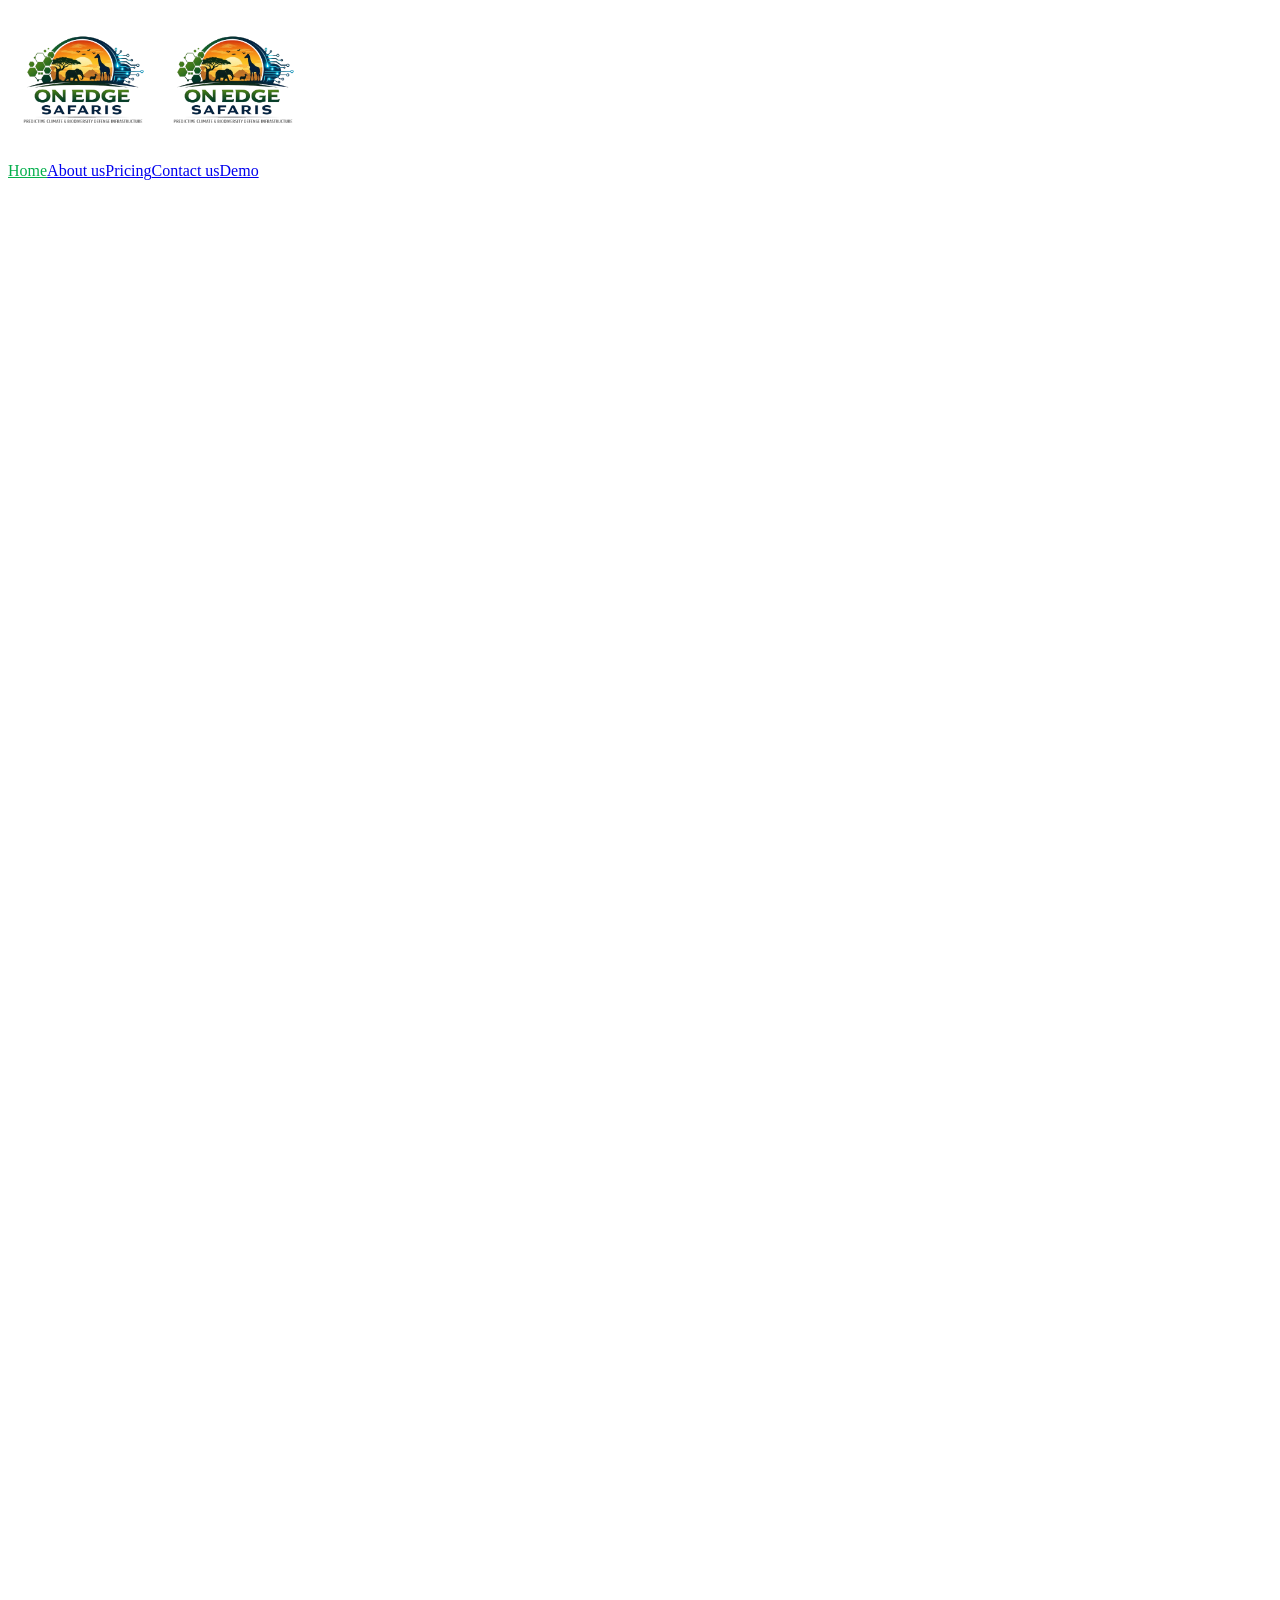
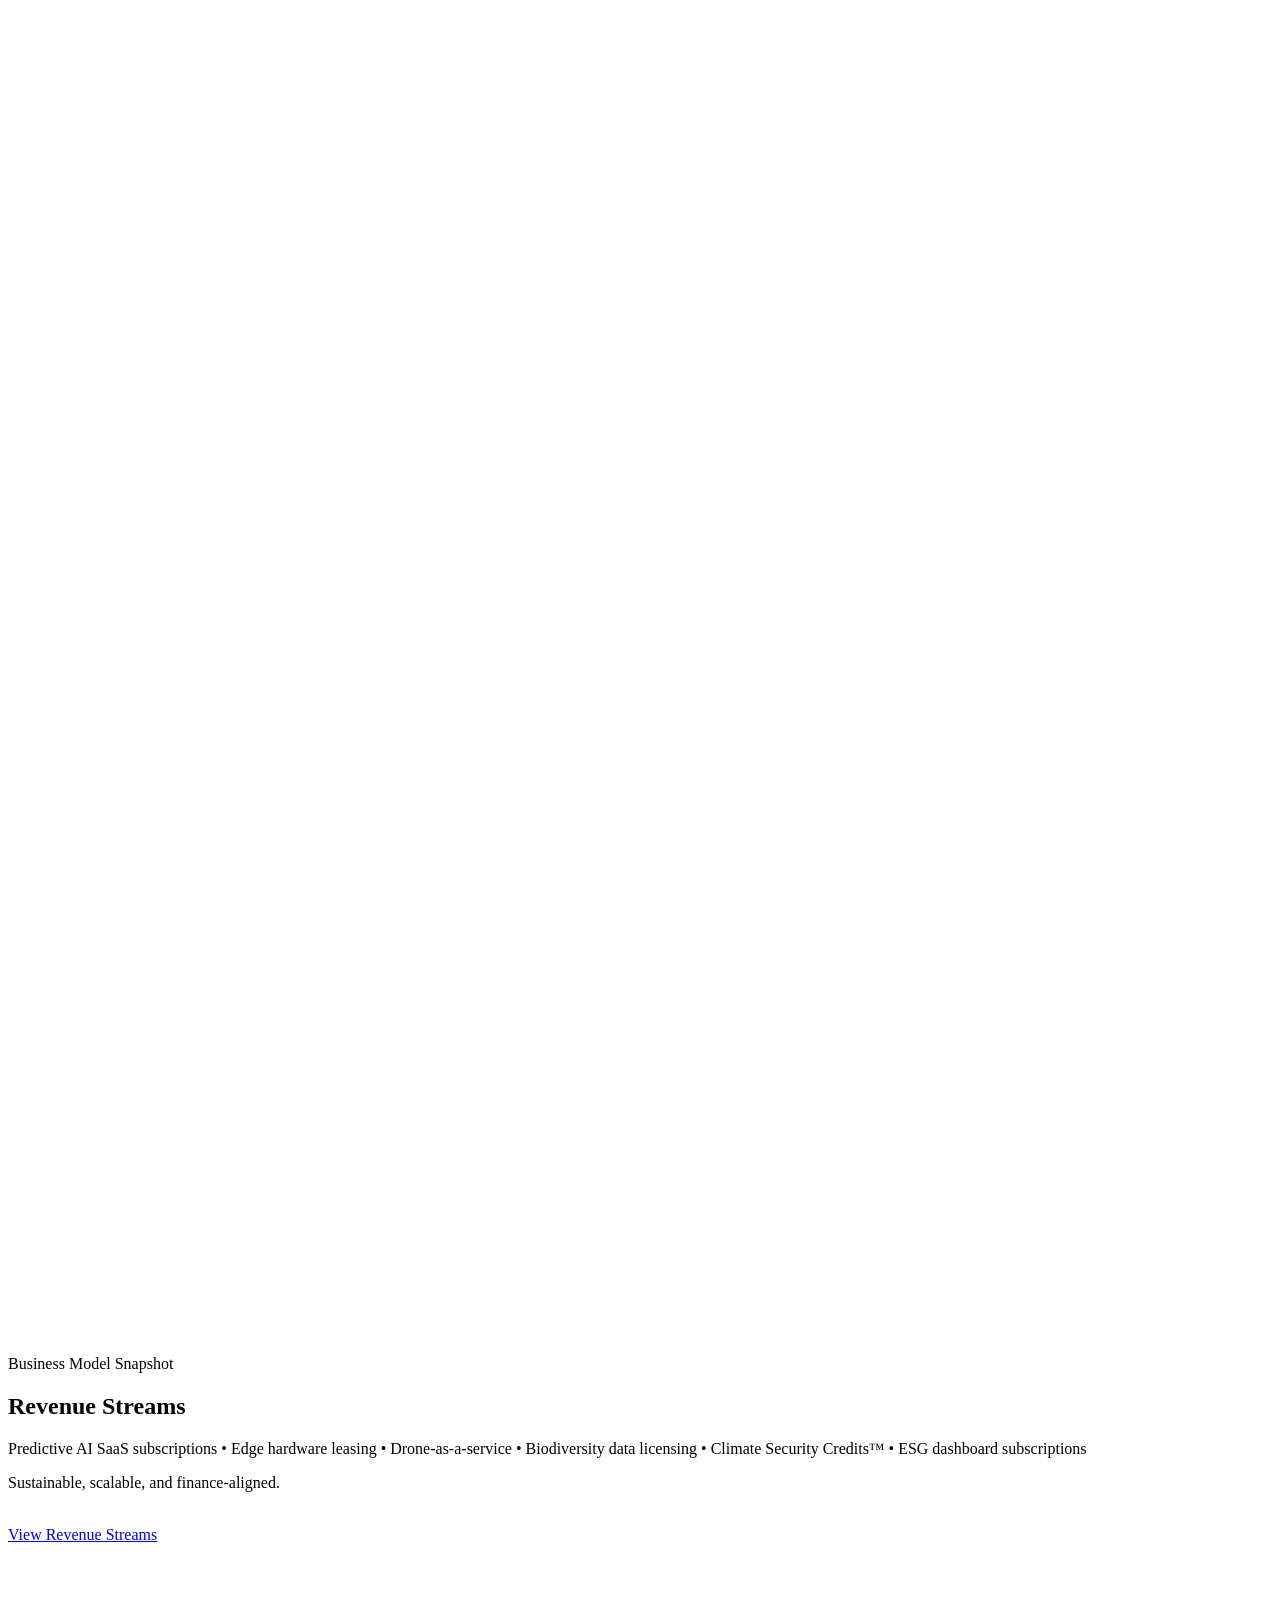
==== index.html @ 564bf4bb "final stage" ====
<!doctype html>
<html
  data-wf-domain="enerza-sustainability-webflow-template.webflow.io"
  data-wf-page="69141acf3553f1153a380567"
  data-wf-site="69141acf3553f1153a380568"
  lang="en"
>
  <head>
    <meta charset="utf-8" />
    <title>On Edge Safaris - Predictive Climate & Biodiversity Defense</title>
    <meta
      content="On Edge Safaris transforms fragmented conservation technologies into autonomous, AI-powered climate security systems that protect the world's most valuable ecosystems before loss occurs."
      name="description"
    />
    <meta content="On Edge Safaris - Predictive Climate & Biodiversity Defense" property="og:title" />
    <meta
      content="On Edge Safaris transforms fragmented conservation technologies into autonomous, AI-powered climate security systems that protect the world's most valuable ecosystems before loss occurs."
      property="og:description"
    />
    <meta
      content="https://cdn.prod.website-files.com/69141acf3553f1153a380568/69258268d453c7f65416e44d_enerz-open-graph.webp"
      property="og:image"
    />
    <meta content="On Edge Safaris - Predictive Climate & Biodiversity Defense" property="twitter:title" />
    <meta
      content="On Edge Safaris transforms fragmented conservation technologies into autonomous, AI-powered climate security systems that protect the world's most valuable ecosystems before loss occurs."
      property="twitter:description"
    />
    <meta
      content="https://cdn.prod.website-files.com/69141acf3553f1153a380568/69258268d453c7f65416e44d_enerz-open-graph.webp"
      property="twitter:image"
    />
    <meta property="og:type" content="website" />
    <meta content="summary_large_image" name="twitter:card" />
    <meta content="width=device-width, initial-scale=1" name="viewport" />
    <meta content="Webflow" name="generator" />
    <link
      href="https://cdn.prod.website-files.com/69141acf3553f1153a380568/css/enerza-sustainability-webflow-template.webflow.shared.c042f00ef.css"
      rel="stylesheet"
      type="text/css"
      integrity="sha384-wELwDvEoGoAdkwIbr8VeygAE33w8YbAQ/MsMaJ0WEMsWAg4oGvX5biwUpRmnLZYr"
      crossorigin="anonymous"
    />
    <style>
      .nav-link.w--current,
      .footer-text-link.w--current {
        color: #04af4c !important;
      }
      .w-webflow-badge {
        display: none !important;
      }
      .hero-section .button-div {
        display: flex;
        flex-direction: row;
        flex-wrap: wrap;
        gap: 0.25rem;
      }
      .hero-section .common-heading-div {
        grid-row-gap: 0;
      }
      .hero-section .hero-heading-div {
        margin-bottom: 0;
      }
      .hero-section .hero-paragraph {
        margin-bottom: 0;
        margin-top: 1rem;
      }
      .navbar .nav-brand-logo,
      .navbar .nav-brand-dark-logo {
        width: 150px;
        height: auto;
        max-width: 100%;
      }
      @media (min-width: 992px) {
        html.w-mod-js:not(.w-mod-ix) [data-w-id="82420cf0-f42f-fb1c-180f-2478c04f1024"] {
          opacity: 0;
        }
        html.w-mod-js:not(.w-mod-ix) [data-w-id="35d80f6e-833c-4d81-272b-0c7d663bfc2b"] {
          -webkit-transform: translate3d(26%, 0, 0) scale3d(1, 1, 1) rotateX(0) rotateY(0) rotateZ(0) skew(0, 0);
          -moz-transform: translate3d(26%, 0, 0) scale3d(1, 1, 1) rotateX(0) rotateY(0) rotateZ(0) skew(0, 0);
          -ms-transform: translate3d(26%, 0, 0) scale3d(1, 1, 1) rotateX(0) rotateY(0) rotateZ(0) skew(0, 0);
          transform: translate3d(26%, 0, 0) scale3d(1, 1, 1) rotateX(0) rotateY(0) rotateZ(0) skew(0, 0);
        }
        html.w-mod-js:not(.w-mod-ix) [data-w-id="077f3e9c-bbaf-5cf0-54bc-bda9f52ab9e8"] {
          opacity: 0;
        }
        html.w-mod-js:not(.w-mod-ix) [data-w-id="077f3e9c-bbaf-5cf0-54bc-bda9f52ab9e5"] {
          -webkit-transform: translate3d(26%, 0, 0) scale3d(1, 1, 1) rotateX(0) rotateY(0) rotateZ(0) skew(0, 0);
          -moz-transform: translate3d(26%, 0, 0) scale3d(1, 1, 1) rotateX(0) rotateY(0) rotateZ(0) skew(0, 0);
          -ms-transform: translate3d(26%, 0, 0) scale3d(1, 1, 1) rotateX(0) rotateY(0) rotateZ(0) skew(0, 0);
          transform: translate3d(26%, 0, 0) scale3d(1, 1, 1) rotateX(0) rotateY(0) rotateZ(0) skew(0, 0);
        }
        html.w-mod-js:not(.w-mod-ix) [data-w-id="2575a872-c8eb-bd7e-6646-e15c013b7a68"] {
          opacity: 0;
        }
        html.w-mod-js:not(.w-mod-ix) [data-w-id="2575a872-c8eb-bd7e-6646-e15c013b7a65"] {
          -webkit-transform: translate3d(26%, 0, 0) scale3d(1, 1, 1) rotateX(0) rotateY(0) rotateZ(0) skew(0, 0);
          -moz-transform: translate3d(26%, 0, 0) scale3d(1, 1, 1) rotateX(0) rotateY(0) rotateZ(0) skew(0, 0);
          -ms-transform: translate3d(26%, 0, 0) scale3d(1, 1, 1) rotateX(0) rotateY(0) rotateZ(0) skew(0, 0);
          transform: translate3d(26%, 0, 0) scale3d(1, 1, 1) rotateX(0) rotateY(0) rotateZ(0) skew(0, 0);
        }
        html.w-mod-js:not(.w-mod-ix) [data-w-id="e0733c3b-f74e-a2e7-8757-50f24dbeca3a"] {
          opacity: 0;
        }
        html.w-mod-js:not(.w-mod-ix) [data-w-id="e0733c3b-f74e-a2e7-8757-50f24dbeca37"] {
          -webkit-transform: translate3d(26%, 0, 0) scale3d(1, 1, 1) rotateX(0) rotateY(0) rotateZ(0) skew(0, 0);
          -moz-transform: translate3d(26%, 0, 0) scale3d(1, 1, 1) rotateX(0) rotateY(0) rotateZ(0) skew(0, 0);
          -ms-transform: translate3d(26%, 0, 0) scale3d(1, 1, 1) rotateX(0) rotateY(0) rotateZ(0) skew(0, 0);
          transform: translate3d(26%, 0, 0) scale3d(1, 1, 1) rotateX(0) rotateY(0) rotateZ(0) skew(0, 0);
        }
        html.w-mod-js:not(.w-mod-ix) [data-w-id="977c2679-304a-903b-063c-0256c0b53bfe"] {
          -webkit-transform: translate3d(-80px, 55px, 0) scale3d(1, 1, 1) rotateX(0) rotateY(0) rotateZ(0) skew(0, 0);
          -moz-transform: translate3d(-80px, 55px, 0) scale3d(1, 1, 1) rotateX(0) rotateY(0) rotateZ(0) skew(0, 0);
          -ms-transform: translate3d(-80px, 55px, 0) scale3d(1, 1, 1) rotateX(0) rotateY(0) rotateZ(0) skew(0, 0);
          transform: translate3d(-80px, 55px, 0) scale3d(1, 1, 1) rotateX(0) rotateY(0) rotateZ(0) skew(0, 0);
        }
        html.w-mod-js:not(.w-mod-ix) [data-w-id="ccd7d635-49ce-536a-7a2f-fcb30f95d87d"] {
          -webkit-transform: translate3d(49px, -30px, 0) scale3d(1, 1, 1) rotateX(0) rotateY(0) rotateZ(0) skew(0, 0);
          -moz-transform: translate3d(49px, -30px, 0) scale3d(1, 1, 1) rotateX(0) rotateY(0) rotateZ(0) skew(0, 0);
          -ms-transform: translate3d(49px, -30px, 0) scale3d(1, 1, 1) rotateX(0) rotateY(0) rotateZ(0) skew(0, 0);
          transform: translate3d(49px, -30px, 0) scale3d(1, 1, 1) rotateX(0) rotateY(0) rotateZ(0) skew(0, 0);
        }
      }
      @media (max-width: 991px) and (min-width: 768px) {
        html.w-mod-js:not(.w-mod-ix) [data-w-id="82420cf0-f42f-fb1c-180f-2478c04f1024"] {
          opacity: 0;
        }
        html.w-mod-js:not(.w-mod-ix) [data-w-id="35d80f6e-833c-4d81-272b-0c7d663bfc2b"] {
          -webkit-transform: translate3d(26%, 0, 0) scale3d(1, 1, 1) rotateX(0) rotateY(0) rotateZ(0) skew(0, 0);
          -moz-transform: translate3d(26%, 0, 0) scale3d(1, 1, 1) rotateX(0) rotateY(0) rotateZ(0) skew(0, 0);
          -ms-transform: translate3d(26%, 0, 0) scale3d(1, 1, 1) rotateX(0) rotateY(0) rotateZ(0) skew(0, 0);
          transform: translate3d(26%, 0, 0) scale3d(1, 1, 1) rotateX(0) rotateY(0) rotateZ(0) skew(0, 0);
        }
        html.w-mod-js:not(.w-mod-ix) [data-w-id="077f3e9c-bbaf-5cf0-54bc-bda9f52ab9e8"] {
          opacity: 0;
        }
        html.w-mod-js:not(.w-mod-ix) [data-w-id="077f3e9c-bbaf-5cf0-54bc-bda9f52ab9e5"] {
          -webkit-transform: translate3d(26%, 0, 0) scale3d(1, 1, 1) rotateX(0) rotateY(0) rotateZ(0) skew(0, 0);
          -moz-transform: translate3d(26%, 0, 0) scale3d(1, 1, 1) rotateX(0) rotateY(0) rotateZ(0) skew(0, 0);
          -ms-transform: translate3d(26%, 0, 0) scale3d(1, 1, 1) rotateX(0) rotateY(0) rotateZ(0) skew(0, 0);
          transform: translate3d(26%, 0, 0) scale3d(1, 1, 1) rotateX(0) rotateY(0) rotateZ(0) skew(0, 0);
        }
        html.w-mod-js:not(.w-mod-ix) [data-w-id="2575a872-c8eb-bd7e-6646-e15c013b7a68"] {
          opacity: 0;
        }
        html.w-mod-js:not(.w-mod-ix) [data-w-id="2575a872-c8eb-bd7e-6646-e15c013b7a65"] {
          -webkit-transform: translate3d(26%, 0, 0) scale3d(1, 1, 1) rotateX(0) rotateY(0) rotateZ(0) skew(0, 0);
          -moz-transform: translate3d(26%, 0, 0) scale3d(1, 1, 1) rotateX(0) rotateY(0) rotateZ(0) skew(0, 0);
          -ms-transform: translate3d(26%, 0, 0) scale3d(1, 1, 1) rotateX(0) rotateY(0) rotateZ(0) skew(0, 0);
          transform: translate3d(26%, 0, 0) scale3d(1, 1, 1) rotateX(0) rotateY(0) rotateZ(0) skew(0, 0);
        }
        html.w-mod-js:not(.w-mod-ix) [data-w-id="e0733c3b-f74e-a2e7-8757-50f24dbeca3a"] {
          opacity: 0;
        }
        html.w-mod-js:not(.w-mod-ix) [data-w-id="e0733c3b-f74e-a2e7-8757-50f24dbeca37"] {
          -webkit-transform: translate3d(26%, 0, 0) scale3d(1, 1, 1) rotateX(0) rotateY(0) rotateZ(0) skew(0, 0);
          -moz-transform: translate3d(26%, 0, 0) scale3d(1, 1, 1) rotateX(0) rotateY(0) rotateZ(0) skew(0, 0);
          -ms-transform: translate3d(26%, 0, 0) scale3d(1, 1, 1) rotateX(0) rotateY(0) rotateZ(0) skew(0, 0);
          transform: translate3d(26%, 0, 0) scale3d(1, 1, 1) rotateX(0) rotateY(0) rotateZ(0) skew(0, 0);
        }
        html.w-mod-js:not(.w-mod-ix) [data-w-id="977c2679-304a-903b-063c-0256c0b53bfe"] {
          -webkit-transform: translate3d(-80px, 55px, 0) scale3d(1, 1, 1) rotateX(0) rotateY(0) rotateZ(0) skew(0, 0);
          -moz-transform: translate3d(-80px, 55px, 0) scale3d(1, 1, 1) rotateX(0) rotateY(0) rotateZ(0) skew(0, 0);
          -ms-transform: translate3d(-80px, 55px, 0) scale3d(1, 1, 1) rotateX(0) rotateY(0) rotateZ(0) skew(0, 0);
          transform: translate3d(-80px, 55px, 0) scale3d(1, 1, 1) rotateX(0) rotateY(0) rotateZ(0) skew(0, 0);
        }
        html.w-mod-js:not(.w-mod-ix) [data-w-id="ccd7d635-49ce-536a-7a2f-fcb30f95d87d"] {
          -webkit-transform: translate3d(49px, -30px, 0) scale3d(1, 1, 1) rotateX(0) rotateY(0) rotateZ(0) skew(0, 0);
          -moz-transform: translate3d(49px, -30px, 0) scale3d(1, 1, 1) rotateX(0) rotateY(0) rotateZ(0) skew(0, 0);
          -ms-transform: translate3d(49px, -30px, 0) scale3d(1, 1, 1) rotateX(0) rotateY(0) rotateZ(0) skew(0, 0);
          transform: translate3d(49px, -30px, 0) scale3d(1, 1, 1) rotateX(0) rotateY(0) rotateZ(0) skew(0, 0);
        }
      }
      @media (max-width: 767px) and (min-width: 480px) {
        html.w-mod-js:not(.w-mod-ix) [data-w-id="977c2679-304a-903b-063c-0256c0b53bfe"] {
          -webkit-transform: translate3d(-80px, 55px, 0) scale3d(1, 1, 1) rotateX(0) rotateY(0) rotateZ(0) skew(0, 0);
          -moz-transform: translate3d(-80px, 55px, 0) scale3d(1, 1, 1) rotateX(0) rotateY(0) rotateZ(0) skew(0, 0);
          -ms-transform: translate3d(-80px, 55px, 0) scale3d(1, 1, 1) rotateX(0) rotateY(0) rotateZ(0) skew(0, 0);
          transform: translate3d(-80px, 55px, 0) scale3d(1, 1, 1) rotateX(0) rotateY(0) rotateZ(0) skew(0, 0);
        }
        html.w-mod-js:not(.w-mod-ix) [data-w-id="ccd7d635-49ce-536a-7a2f-fcb30f95d87d"] {
          -webkit-transform: translate3d(49px, -30px, 0) scale3d(1, 1, 1) rotateX(0) rotateY(0) rotateZ(0) skew(0, 0);
          -moz-transform: translate3d(49px, -30px, 0) scale3d(1, 1, 1) rotateX(0) rotateY(0) rotateZ(0) skew(0, 0);
          -ms-transform: translate3d(49px, -30px, 0) scale3d(1, 1, 1) rotateX(0) rotateY(0) rotateZ(0) skew(0, 0);
          transform: translate3d(49px, -30px, 0) scale3d(1, 1, 1) rotateX(0) rotateY(0) rotateZ(0) skew(0, 0);
        }
      }
      /* Philosophy image - retain circular shape */
      .philosophy-image {
        border-radius: 999px;
        object-fit: cover;
        width: 100%;
        aspect-ratio: 1;
      }
      .philosophy-image-div {
        overflow: hidden;
        border-radius: 999px;
      }
      /* Feature image - retain circular shape */
      .feature-image {
        border-radius: 999px;
        object-fit: cover;
        width: 100%;
        aspect-ratio: 1;
      }
      .feature-image-div {
        overflow: hidden;
        border-radius: 999px;
      }
      /* Capability cards: content-only layout (images removed) */
      .capability-card {
        align-items: stretch;
        min-height: 200px;
        background-color: #f8faf8;
      }
      .capability-card .capability-detail-div {
        position: relative;
      }
      .footer {
        background-image: radial-gradient(circle farthest-corner at 50% -10%, transparent, var(--🎨-color--black) 60%), url("enerza_sustainability_webflow_template.webflow.io/cdn.prod.website-files.com/69141acf3553f1153a380568/Zebra.png");
      }
    </style>
    <link href="https://fonts.googleapis.com" rel="preconnect" />
    <link href="https://fonts.gstatic.com" rel="preconnect" crossorigin="anonymous" />
    <script src="https://ajax.googleapis.com/ajax/libs/webfont/1.6.26/webfont.js" type="text/javascript"></script>
    <script type="text/javascript">
      WebFont.load({ google: { families: ["Inter Tight:300,400,500,600,700"] } });
    </script>
    <script type="text/javascript">
      !(function (o, c) {
        var n = c.documentElement,
          t = " w-mod-";
        ((n.className += t + "js"),
          ("ontouchstart" in o || (o.DocumentTouch && c instanceof DocumentTouch)) && (n.className += t + "touch"));
      })(window, document);
    </script>
    <link
      href="https://cdn.prod.website-files.com/69141acf3553f1153a380568/69257d84bccc9b3399d87582_favicon.png"
      rel="shortcut icon"
      type="image/x-icon"
    />
    <link
      href="https://cdn.prod.website-files.com/69141acf3553f1153a380568/69257d8a5dc32012e185dd57_webclip.png"
      rel="apple-touch-icon"
    />
  </head>
  <body>
    <div class="template-info-wrapper">
    </div>
    <div
      data-animation="default"
      class="navbar w-nav"
      data-easing2="ease"
      data-wf--header--variant="base"
      data-easing="ease"
      data-collapse="medium"
      data-w-id="32852187-e9c2-abd0-2949-19caa10b3c72"
      role="banner"
      data-duration="400"
    >
      <div class="container w-container">
        <div class="nav-wrapper">
          <a href="index.html" aria-current="page" class="nav-brand-logo-link w-nav-brand w--current"
            ><img
              src="enerza_sustainability_webflow_template.webflow.io/cdn.prod.website-files.com/69141acf3553f1153a380568/logo2.png"
              loading="lazy"
              alt="Logo"
              class="nav-brand-logo" /><img
              src="enerza_sustainability_webflow_template.webflow.io/cdn.prod.website-files.com/69141acf3553f1153a380568/logo2.png"
              loading="lazy"
              alt="Logo"
              class="nav-brand-dark-logo"
          /></a>
          <nav role="navigation" class="w-nav-menu">
            <div class="nav-menu-link-div">
              <a href="index.html" aria-current="page" class="nav-link w-nav-link w--current">Home</a
              ><a href="about-us.html" class="nav-link w-nav-link">About us</a
              ><a href="enerza_sustainability_webflow_template.webflow.io/pricing/enerza-sustainability-webflow-template.webflow.io/pricing.html" class="nav-link w-nav-link">Pricing</a
              ><a href="contact-us.html" class="nav-link w-nav-link">Contact us</a
              ><a href="dashboard.html" class="nav-link w-nav-link">Demo</a>
            </div>
          </nav>
          <div class="nav-button-wrapper">
            <div class="menu-button w-nav-button">
              <div
                data-is-ix2-target="1"
                class="white-menu-toggle"
                data-w-id="ab67afe0-b41b-ad47-c2ef-df1429d8f294"
                data-animation-type="lottie"
                data-src="https://cdn.prod.website-files.com/69141acf3553f1153a380568/69205d1e9098ad712a5f94d0_9560f607ef97c3efd3858548ed66f405_menu-toggle.json"
                data-loop="0"
                data-direction="1"
                data-autoplay="0"
                data-renderer="svg"
                data-default-duration="0"
                data-duration="1"
              ></div>
              <div
                data-is-ix2-target="1"
                class="dark-menu-toggle"
                data-w-id="d628fa44-13cf-c384-bf8e-4d2c0c26ee03"
                data-animation-type="lottie"
                data-src="https://cdn.prod.website-files.com/69141acf3553f1153a380568/69205d1e9098ad712a5f94d0_9560f607ef97c3efd3858548ed66f405_menu-toggle.json"
                data-loop="0"
                data-direction="1"
                data-autoplay="0"
                data-renderer="svg"
                data-default-duration="0"
                data-duration="1"
              ></div>
            </div>
          </div>
        </div>
      </div>
    </div>
    <section id="home" class="hero-section">
      <div
        class="hero-background-video w-background-video w-background-video-atom"
        style="background-image: url('enerza_sustainability_webflow_template.webflow.io/cdn.prod.website-files.com/elephants.png'); background-size: cover; background-position: center;"
      >
        <div class="hero-video-overlay"></div>
        <div class="w-layout-blockcontainer container w-container">
          <div class="common-heading-div">
            <div data-w-id="a022d3d1-821a-02ce-920e-838d6430fdb0" style="opacity: 0" class="hero-review-div">
              <div class="hero-user-image-div">
                <!-- <img
                  src="https://cdn.prod.website-files.com/69141acf3553f1153a380568/69171e344368f0c07dcb14f5_hero-user1.png"
                  loading="lazy"
                  alt="Hero User Image "
                  class="hero-user-image"
                /><img
                  src="https://cdn.prod.website-files.com/69141acf3553f1153a380568/69171e348cbf162fc09b4a22_hero-user2.png"
                  loading="lazy"
                  alt="Hero User Image "
                  class="hero-user-image margin"
                /><img
                  src="https://cdn.prod.website-files.com/69141acf3553f1153a380568/69171e344fa7b36d0152a123_hero-user3.png"
                  loading="lazy"
                  alt="Hero User Image "
                  class="hero-user-image margin"
                /><img
                  src="https://cdn.prod.website-files.com/69141acf3553f1153a380568/69171e34470431a37c837925_hero-user4.png"
                  loading="lazy"
                  alt="Hero User Image "
                  class="hero-user-image margin"
                /> -->
              <!-- </div>
              <div class="paragraph white-text">Predictive defense for the planet's most valuable ecosystems.</div>
            </div> -->
            <div data-w-id="016b4dc4-52e1-4fdf-9d0f-1ec61e9a6396" style="opacity: 0" class="hero-heading-div">
              <h1 class="white-text">On Edge Safaris</h1>
            </div>
            <p data-w-id="907f5887-5720-2a51-b18f-3d46a3e48814" style="opacity: 0" class="large-text hero-paragraph">
              Predictive Climate & Biodiversity Defense Infrastructure
            </p>
            <p data-w-id="907f5887-5720-2a51-b18f-3d46a3e48815" style="opacity: 0" class="large-text hero-paragraph">
              We transform fragmented conservation technologies into autonomous, AI-powered climate security systems that protect the world's most valuable ecosystems before loss occurs.
            </p>
            <p data-w-id="907f5887-5720-2a51-b18f-3d46a3e48816" style="opacity: 0" class="large-text hero-paragraph">
              From predictive threat modeling to carbon permanence verification, On Edge Safaris secures biodiversity assets at landscape scale.
            </p>
            <div data-w-id="425273b0-ad3d-3abb-ce12-39188c316cbc" style="opacity: 0" class="button-div">
              <a
                data-wf--icon-button--variant="base"
                data-w-id="fee4eba2-088c-1a12-2af6-361a6ade884e"
                href="contact-us.html"
                class="common-button w-inline-block"
                ><div class="button-bg"></div>
                <div class="button-icon-div">
                  <img
                    src="https://cdn.prod.website-files.com/69141acf3553f1153a380568/69171e3436d20351dac2ce83_buton-arrow.svg"
                    loading="lazy"
                    alt=""
                    class="button-icon"
                  />
                </div>
                <div class="button-text">Fund a Hotspot</div></a
              >
              <a
                data-wf--icon-button--variant="base"
                data-w-id="fee4eba2-088c-1a12-2af6-361a6ade884e"
                href="contact-us.html"
                class="common-button w-inline-block"
                ><div class="button-bg"></div>
                <div class="button-icon-div">
                  <img
                    src="https://cdn.prod.website-files.com/69141acf3553f1153a380568/69171e3436d20351dac2ce83_buton-arrow.svg"
                    loading="lazy"
                    alt=""
                    class="button-icon"
                  />
                </div>
                <div class="button-text">Deploy the System</div></a
              >
              <a
                data-wf--icon-button--variant="base"
                data-w-id="fee4eba2-088c-1a12-2af6-361a6ade884e"
                href="contact-us.html"
                class="common-button w-inline-block"
                ><div class="button-bg"></div>
                <div class="button-icon-div">
                  <img
                    src="https://cdn.prod.website-files.com/69141acf3553f1153a380568/69171e3436d20351dac2ce83_buton-arrow.svg"
                    loading="lazy"
                    alt=""
                    class="button-icon"
                  />
                </div>
                <div class="button-text">Partner With Us</div></a
              >
            </div>
          </div>
        </div>
      </div>
    </section>
    <section class="section">
      <div class="w-layout-blockcontainer container w-container">
        <div class="common-heading-div margin-bottom">
          <div data-w-id="defab8d3-b3ce-11d1-cc4e-db345318cf0e" style="opacity: 0" class="large-text sub-heading-text">
            The $Trillion Climate & Natural Capital Risk
          </div>
          <div data-w-id="35ec4bcf-25d3-e8c0-9849-9bb4fa2777b1" style="opacity: 0" class="who-we-are-heading-div">
            <h2>
              Global biodiversity underpins trillions of dollars in economic value.
            </h2>
          </div>
          <p
            data-w-id="7688f0c2-20cf-e11d-5dbc-17ce968ea70b"
            style="opacity: 0"
            class="large-text who-we-are-paragraph"
          >
            • Illegal wildlife trade: $7–23B annually<br>• Nature loss risks $44T of global GDP<br>• Deforestation drives ~10% of global emissions<br>• Carbon markets projected to exceed $1T by 2050
          </p>
          <!-- <p
            data-w-id="7688f0c2-20cf-e11d-5dbc-17ce968ea70c"
            style="opacity: 0"
            class="large-text who-we-are-paragraph"
          >
            Yet protected landscapes remain vulnerable due to reactive monitoring systems. Poaching is detected after damage. Carbon permanence is verified months later. Technologies operate in silos. Climate finance is scaling faster than ecosystem protection infrastructure.
          </p> -->
          <p
            data-w-id="7688f0c2-20cf-e11d-5dbc-17ce968ea70d"
            style="opacity: 0"
            class="large-text who-we-are-paragraph"
          >
            On Edge Safaris closes this gap.
          </p>
          <div data-w-id="8140b6cc-0efa-7be2-7f76-e028f9ec244e" style="opacity: 0" class="button-div">
            <a
              data-wf--icon-button--variant="black-button"
              data-w-id="fee4eba2-088c-1a12-2af6-361a6ade884e"
              href="about-us.html"
              class="common-button w-variant-2d8cf068-9139-5d6f-2744-baad6fb80487 w-inline-block"
              ><div class="button-bg"></div>
              <div class="button-icon-div">
                <img
                  src="https://cdn.prod.website-files.com/69141acf3553f1153a380568/69171e3436d20351dac2ce83_buton-arrow.svg"
                  loading="lazy"
                  alt=""
                  class="button-icon"
                />
              </div>
              <div class="button-text">Learn More</div></a
            >
          </div>
        </div>
        <!-- <div class="who-we-are-logo-div margin-bottom">
          <img
            src="https://cdn.prod.website-files.com/69141acf3553f1153a380568/69171e35a53fe255fedcfbe5_company-logo5.svg"
            loading="lazy"
            style="opacity: 0"
            data-w-id="2995b0d7-4993-bdf5-5c9c-8d4cbddeffe6"
            alt="Company Logo"
            class="who-we-are-company-logo"
          /><img
            src="https://cdn.prod.website-files.com/69141acf3553f1153a380568/69171e3441563d66f8b26f48_company-logo1.svg"
            loading="lazy"
            style="opacity: 0"
            data-w-id="a31e4dfd-150d-b169-7401-36c415484e79"
            alt="Company Logo"
            class="who-we-are-company-logo"
          /><img
            src="https://cdn.prod.website-files.com/69141acf3553f1153a380568/69171e34956da4c8b563869a_company-logo2.svg"
            loading="lazy"
            style="opacity: 0"
            data-w-id="582e0321-51a9-05e4-9e11-afff735d3e51"
            alt="Company Logo"
            class="who-we-are-company-logo"
          /><img
            src="https://cdn.prod.website-files.com/69141acf3553f1153a380568/69171e354ccc956eb5a226b2_company-logo4.svg"
            loading="lazy"
            style="opacity: 0"
            data-w-id="5a469354-ef70-18c6-4558-10e0ac48bc40"
            alt="Company Logo"
            class="who-we-are-company-logo"
          /><img
            src="https://cdn.prod.website-files.com/69141acf3553f1153a380568/69171e35fba6836d69de142c_company-logo6.svg"
            loading="lazy"
            style="opacity: 0"
            data-w-id="6fda98fc-ee1d-c895-3c8f-8e5a93f346e3"
            alt="Company Logo"
            class="who-we-are-company-logo"
          />
        </div> -->
        <div data-w-id="35ec4bcf-25d3-e8c0-9849-9bb4fa2777b1" style="opacity: 0" class="who-we-are-heading-div">
          <h2>IMPACT SNAPSHOT</h2>
        </div>
        <div class="w-layout-grid proven-number-grid">
          <div data-w-id="7742dfaa-c379-0fb6-84c8-bc85d9aeaa6e" style="opacity: 0" class="proven-number-div">
            <div class="proven-number-card">
              <div class="proven-number-icon-div">
                <div class="proven-number-icon w-embed">
                  <svg viewBox="0 0 28 28" fill="none" xmlns="http://www.w3.org/2000/svg">
                    <g clip-path="url(#clip0_5013_289)">
                      <path
                        d="M7.40018 5.75051L5.75051 4.10084C5.29551 3.64526 4.55584 3.64526 4.10084 4.10084C3.64526 4.55643 3.64526 5.29493 4.10084 5.75051L5.75051 7.40018C5.97801 7.62826 6.27668 7.74201 6.57534 7.74201C6.87401 7.74201 7.17268 7.62826 7.40018 7.40018C7.85576 6.94459 7.85576 6.20609 7.40018 5.75051Z"
                        fill="white"
                      />
                      <path
                        d="M3.5 12.8334H1.16667C0.522667 12.8334 0 13.356 0 14C0 14.644 0.522667 15.1667 1.16667 15.1667H3.5C4.144 15.1667 4.66667 14.644 4.66667 14C4.66667 13.356 4.144 12.8334 3.5 12.8334Z"
                        fill="white"
                      />
                      <path
                        d="M7.40018 20.5999C6.94518 20.1443 6.20551 20.1443 5.75051 20.5999L4.10084 22.2495C3.64526 22.7051 3.64526 23.4436 4.10084 23.8992C4.32834 24.1273 4.62701 24.241 4.92568 24.241C5.22434 24.241 5.52301 24.1273 5.75051 23.8992L7.40018 22.2495C7.85576 21.7939 7.85576 21.0554 7.40018 20.5999Z"
                        fill="white"
                      />
                      <path
                        d="M14 23.3334C13.356 23.3334 12.8333 23.856 12.8333 24.5V26.8334C12.8333 27.4774 13.356 28 14 28C14.644 28 15.1667 27.4774 15.1667 26.8334V24.5C15.1667 23.856 14.644 23.3334 14 23.3334Z"
                        fill="white"
                      />
                      <path
                        d="M23.8992 22.2495L22.2495 20.5999C21.7945 20.1443 21.0548 20.1443 20.5998 20.5999C20.1443 21.0554 20.1443 21.7939 20.5998 22.2495L22.2495 23.8992C22.477 24.1273 22.7757 24.241 23.0743 24.241C23.373 24.241 23.6717 24.1273 23.8992 23.8992C24.3548 23.4436 24.3548 22.7051 23.8992 22.2495Z"
                        fill="white"
                      />
                      <path
                        d="M26.8333 12.8334H24.5C23.856 12.8334 23.3333 13.356 23.3333 14C23.3333 14.644 23.856 15.1667 24.5 15.1667H26.8333C27.4773 15.1667 28 14.644 28 14C28 13.356 27.4773 12.8334 26.8333 12.8334Z"
                        fill="white"
                      />
                      <path
                        d="M23.8992 4.10084C23.4442 3.64526 22.7045 3.64526 22.2495 4.10084L20.5998 5.75051C20.1443 6.20609 20.1443 6.94459 20.5998 7.40018C20.8273 7.62826 21.126 7.74201 21.4247 7.74201C21.7233 7.74201 22.022 7.62826 22.2495 7.40018L23.8992 5.75051C24.3548 5.29493 24.3548 4.55643 23.8992 4.10084Z"
                        fill="white"
                      />
                      <path
                        d="M14 0C13.356 0 12.8333 0.522667 12.8333 1.16667V3.5C12.8333 4.144 13.356 4.66667 14 4.66667C14.644 4.66667 15.1667 4.144 15.1667 3.5V1.16667C15.1667 0.522667 14.644 0 14 0Z"
                        fill="white"
                      />
                      <path
                        d="M14 6.41663C9.81866 6.41663 6.41666 9.81863 6.41666 14C6.41666 18.1813 9.81866 21.5833 14 21.5833C18.1813 21.5833 21.5833 18.1813 21.5833 14C21.5833 9.81863 18.1813 6.41663 14 6.41663ZM14 19.25C11.1055 19.25 8.74999 16.8945 8.74999 14C8.74999 11.1055 11.1055 8.74996 14 8.74996C16.8945 8.74996 19.25 11.1055 19.25 14C19.25 16.8945 16.8945 19.25 14 19.25Z"
                        fill="white"
                      />
                    </g>
                  </svg>
                </div>
              </div>
              <h2 class="proven-number-heading _01">1M km²</h2>
              <p class="large-text proven-number-paragraph">target under predictive protection</p>
            </div>
          </div>
          <div data-w-id="e5fd8c37-5988-5568-deb1-579dcf17b0a7" style="opacity: 0" class="proven-number-div">
            <div class="proven-number-card">
              <div class="proven-number-icon-div">
                <div class="proven-number-icon w-embed">
                  <svg viewBox="0 0 28 28" fill="none" xmlns="http://www.w3.org/2000/svg">
                    <g clip-path="url(#clip0_5013_347)">
                      <path
                        d="M19.7447 8.20828C15.3026 3.8025 7.83081 5.86755 6.15233 11.7615C2.90322 11.1902 0 13.7108 0 16.9202C0 19.8086 2.34988 22.1586 5.23832 22.1586H22.1754C23.8971 22.1586 25.5209 21.4027 26.6304 20.0848C26.658 20.052 26.6838 20.0176 26.7076 19.982C30.2057 14.7952 26.175 7.63796 19.7447 8.20828ZM24.8324 18.649C24.1621 19.4187 23.1971 19.8589 22.1754 19.8589H5.23832C3.61793 19.8589 2.29967 18.5406 2.29967 16.9202C2.29967 14.3118 5.46845 12.9949 7.31612 14.8426C7.76516 15.2916 8.49317 15.2916 8.94221 14.8426C9.39124 14.3936 9.39124 13.6655 8.94221 13.2165C8.73781 13.0121 8.52005 12.8291 8.29255 12.6656C9.19473 8.75905 13.6567 6.95091 17.0256 8.98425C14.5508 10.2318 12.8491 12.7969 12.8491 15.7523C12.8491 16.3874 13.3639 16.9022 13.9989 16.9022C14.6339 16.9022 15.1487 16.3874 15.1487 15.7523C15.1487 13.0596 17.1706 10.8526 19.7466 10.521C24.2502 9.94683 27.28 14.934 24.8324 18.649Z"
                        fill="white"
                      />
                    </g>
                  </svg>
                </div>
              </div>
              <h2 class="proven-number-heading">80-85%</h2>
              <p class="large-text proven-number-paragraph _02">reduction in degradation risk in monitored zones</p>
            </div>
          </div>
          <div data-w-id="dd60006e-7217-a45d-ba2d-df2a5d4b3022" style="opacity: 0" class="proven-number-div">
            <div class="proven-number-card">
              <div class="proven-number-icon-div">
                <div class="proven-number-icon w-embed">
                  <svg viewBox="0 0 28 28" fill="none" xmlns="http://www.w3.org/2000/svg">
                    <path
                      d="M26.8333 11.6666C27.4773 11.6666 28 11.144 28 10.5C28 9.85596 27.4773 9.33329 26.8333 9.33329H25.6667V6.41663C25.6667 3.52218 23.3117 1.16663 20.4167 1.16663H7.58333C4.68888 1.16663 2.33333 3.52218 2.33333 6.41663V9.33329H1.16667C0.522664 9.33329 0 9.85596 0 10.5C0 11.144 0.522664 11.6666 1.16667 11.6666H2.33333V24.5H1.16667C0.522664 24.5 0 25.0226 0 25.6666C0 26.3106 0.522664 26.8333 1.16667 26.8333H26.8333C27.4773 26.8333 28 26.3106 28 25.6666C28 25.0226 27.4773 24.5 26.8333 24.5H25.6667V11.6666H26.8333ZM7.58333 3.49996H20.4167C22.0248 3.49996 23.3333 4.80847 23.3333 6.41663V9.33329H4.66667V6.41663C4.66667 4.80847 5.97518 3.49996 7.58333 3.49996ZM4.66667 11.6666H23.3333V24.5H17.5V21C17.5 19.7131 16.4535 18.6666 15.1667 18.6666H12.8333C11.5465 18.6666 10.5 19.7131 10.5 21V24.5H4.66667V11.6666ZM15.1667 24.5H12.8333V21H15.1667V24.5Z"
                      fill="white"
                    />
                    <path
                      d="M7.58335 7.58333H8.75002C9.39402 7.58333 9.91669 7.06067 9.91669 6.41667C9.91669 5.77266 9.39402 5.25 8.75002 5.25H7.58335C6.93935 5.25 6.41669 5.77266 6.41669 6.41667C6.41669 7.06067 6.93935 7.58333 7.58335 7.58333Z"
                      fill="white"
                    />
                    <path
                      d="M13.4167 7.58333H14.5833C15.2273 7.58333 15.75 7.06067 15.75 6.41667C15.75 5.77266 15.2273 5.25 14.5833 5.25H13.4167C12.7727 5.25 12.25 5.77266 12.25 6.41667C12.25 7.06067 12.7727 7.58333 13.4167 7.58333Z"
                      fill="white"
                    />
                    <path
                      d="M19.25 7.58333H20.4167C21.0607 7.58333 21.5834 7.06067 21.5834 6.41667C21.5834 5.77266 21.0607 5.25 20.4167 5.25H19.25C18.606 5.25 18.0834 5.77266 18.0834 6.41667C18.0834 7.06067 18.606 7.58333 19.25 7.58333Z"
                      fill="white"
                    />
                    <path
                      d="M8.75002 13.4166H7.58335C6.93935 13.4166 6.41669 13.9393 6.41669 14.5833C6.41669 15.2273 6.93935 15.75 7.58335 15.75H8.75002C9.39402 15.75 9.91669 15.2273 9.91669 14.5833C9.91669 13.9393 9.39402 13.4166 8.75002 13.4166Z"
                      fill="white"
                    />
                    <path
                      d="M13.4167 15.75H14.5833C15.2273 15.75 15.75 15.2273 15.75 14.5833C15.75 13.9393 15.2273 13.4166 14.5833 13.4166H13.4167C12.7727 13.4166 12.25 13.9393 12.25 14.5833C12.25 15.2273 12.7727 15.75 13.4167 15.75Z"
                      fill="white"
                    />
                    <path
                      d="M19.25 15.75H20.4167C21.0607 15.75 21.5834 15.2273 21.5834 14.5833C21.5834 13.9393 21.0607 13.4166 20.4167 13.4166H19.25C18.606 13.4166 18.0834 13.9393 18.0834 14.5833C18.0834 15.2273 18.606 15.75 19.25 15.75Z"
                      fill="white"
                    />
                  </svg>
                </div>
              </div>
              <h2 class="proven-number-heading">120-200M tons</h2>
              <p class="large-text proven-number-paragraph _02">CO₂e safeguarded annually</p>
            </div>
          </div>
          <div data-w-id="9fe10c91-b811-7432-a4ff-d6339aab1476" style="opacity: 0" class="proven-number-div">
            <div class="proven-number-card border">
              <div class="proven-number-icon-div">
                <div class="proven-number-icon w-embed">
                  <svg viewBox="0 0 28 28" fill="none" xmlns="http://www.w3.org/2000/svg">
                    <g clip-path="url(#clip0_5013_389)">
                      <path
                        d="M12.7483 9.82848C13.8607 8.71609 15.7701 9.51374 15.7701 11.0802C15.7701 11.7151 16.2848 12.2298 16.9197 12.2298C17.5547 12.2298 18.0694 11.7151 18.0694 11.0802C18.0694 9.23547 16.8353 7.67453 15.1496 7.17711V6.40847C15.1496 5.77352 14.6349 5.25879 13.9999 5.25879C13.365 5.25879 12.8503 5.77352 12.8503 6.40847V7.17525C10.8922 7.74877 9.62866 9.71056 10.0753 11.7731C10.3502 13.0426 11.2293 14.0967 12.4269 14.5928L14.6931 15.5315C15.7413 15.9657 16.055 17.311 15.2967 18.1248C14.2087 19.2907 12.2298 18.527 12.2298 16.9197C12.2298 16.2848 11.715 15.7701 11.0801 15.7701C10.4451 15.7701 9.93042 16.2848 9.93042 16.9197C9.93042 18.716 11.1177 20.3173 12.8502 20.822V21.5915C12.8502 22.2264 13.3649 22.7412 13.9999 22.7412C14.6348 22.7412 15.1496 22.2264 15.1496 21.5915V20.8204C15.791 20.6334 16.3787 20.2911 16.8625 19.8123C18.8609 17.8355 18.1454 14.4727 15.573 13.4072L13.3067 12.4685C12.2467 12.0294 11.9284 10.6498 12.7483 9.82848Z"
                        fill="white"
                      />
                      <path
                        d="M23.8973 4.1027C18.4274 -1.36718 9.57338 -1.36795 4.10273 4.1027C-1.36716 9.57259 -1.36799 18.4266 4.10273 23.8972C9.57261 29.3671 18.4265 29.368 23.8973 23.8972C29.3672 18.4275 29.3681 9.57342 23.8973 4.1027ZM14 25.6975C7.55 25.6975 2.3025 20.45 2.3025 14.0001C2.3025 7.55009 7.55 2.30253 14 2.30253C20.45 2.30253 25.6975 7.55004 25.6975 14.0001C25.6975 20.4501 20.45 25.6975 14 25.6975Z"
                        fill="white"
                      />
                    </g>
                  </svg>
                </div>
              </div>
              <h2 class="proven-number-heading">10,000+</h2>
              <p class="large-text proven-number-paragraph _02">women trained as Eco-Tech Guardians</p>
            </div>
          </div>
        </div>
      </div>
    </section>
    <section class="section">
      <div class="w-layout-blockcontainer container w-container">
        <div class="common-heading-div margin-bottom">
          <div class="large-text sub-heading-text">Business Model Snapshot</div>
          <div class="who-we-are-heading-div">
            <h2>Revenue Streams</h2>
          </div>
          <p class="large-text who-we-are-paragraph">
            Predictive AI SaaS subscriptions • Edge hardware leasing • Drone-as-a-service • Biodiversity data licensing • Climate Security Credits™ • ESG dashboard subscriptions
          </p>
          <p class="large-text who-we-are-paragraph">
            Sustainable, scalable, and finance-aligned.
          </p>
          <div class="button-div">
            <a
              data-wf--icon-button--variant="black-button"
              data-w-id="fee4eba2-088c-1a12-2af6-361a6ade884e"
              href="enerza_sustainability_webflow_template.webflow.io/pricing/enerza-sustainability-webflow-template.webflow.io/pricing.html"
              class="common-button w-variant-2d8cf068-9139-5d6f-2744-baad6fb80487 w-inline-block"
              ><div class="button-bg"></div>
              <div class="button-icon-div">
                <img
                  src="https://cdn.prod.website-files.com/69141acf3553f1153a380568/69171e3436d20351dac2ce83_buton-arrow.svg"
                  loading="lazy"
                  alt=""
                  class="button-icon"
                />
              </div>
              <div class="button-text">View Revenue Streams</div></a
            >
          </div>
        </div>
      </div>
    </section>
    <section data-w-id="19228555-f597-a6f5-0ff0-17be61691ee1" class="section background-gray capability-section">
      <div class="w-layout-blockcontainer container w-container">
        <div class="common-heading-div margin-bottom">
          <div data-w-id="11636d38-2150-ba48-d5f7-fe76629cdc9f" style="opacity: 0" class="large-text sub-heading-text">
            Our System Overview
          </div>
          <div data-w-id="44dffdca-dcc9-2127-3f9b-d4534d4a1ed8" style="opacity: 0" class="capability-heading-div">
            <h2>
              Predictive AI, autonomous edge systems, and community-led technical capacity protecting biodiversity at scale.
            </h2>
          </div>
        </div>
      </div>
      <div data-w-id="0a8b3d6c-6d50-6180-536c-e5164bb826e0" style="opacity: 0" class="capability-main-div">
        <div class="w-layout-blockcontainer container w-container">
          <div class="capability-wrapper">
            <div class="capability-div">
              <a
                data-w-id="af941a41-bb10-c127-edc7-ecf2a7d4d677"
                href="contact-us.html"
                class="capability-card w-inline-block"
                >
                <div class="capability-detail-div">
                  <div class="capability-icon-wrapper">
                    <div class="capability-icon-div">
                      <div class="capability-icon w-embed">
                        <svg viewBox="0 0 28 28" fill="none" xmlns="http://www.w3.org/2000/svg">
                          <g clip-path="url(#clip0_5013_495)">
                            <!-- <path
                              d="M7.40018 5.75039L5.75051 4.10072C5.29551 3.64514 4.55584 3.64514 4.10084 4.10072C3.64526 4.5563 3.64526 5.2948 4.10084 5.75039L5.75051 7.40005C5.97801 7.62814 6.27668 7.74189 6.57534 7.74189C6.87401 7.74189 7.17268 7.62814 7.40018 7.40005C7.85576 6.94447 7.85576 6.20597 7.40018 5.75039Z"
                              fill="white"
                            /> -->
                            <path
                              d="M3.5 12.8333H1.16667C0.522667 12.8333 0 13.3559 0 13.9999C0 14.6439 0.522667 15.1666 1.16667 15.1666H3.5C4.144 15.1666 4.66667 14.6439 4.66667 13.9999C4.66667 13.3559 4.144 12.8333 3.5 12.8333Z"
                              fill="white"
                            />
                            <path
                              d="M7.40018 20.5997C6.94518 20.1442 6.20551 20.1442 5.75051 20.5997L4.10084 22.2494C3.64526 22.705 3.64526 23.4435 4.10084 23.8991C4.32834 24.1272 4.62701 24.2409 4.92568 24.2409C5.22434 24.2409 5.52301 24.1272 5.75051 23.8991L7.40018 22.2494C7.85576 21.7938 7.85576 21.0553 7.40018 20.5997Z"
                              fill="white"
                            />
                            <path
                              d="M14 23.3333C13.356 23.3333 12.8333 23.8559 12.8333 24.4999V26.8333C12.8333 27.4773 13.356 27.9999 14 27.9999C14.644 27.9999 15.1667 27.4773 15.1667 26.8333V24.4999C15.1667 23.8559 14.644 23.3333 14 23.3333Z"
                              fill="white"
                            />
                            <path
                              d="M23.8992 22.2494L22.2495 20.5997C21.7945 20.1442 21.0548 20.1442 20.5998 20.5997C20.1443 21.0553 20.1443 21.7938 20.5998 22.2494L22.2495 23.8991C22.477 24.1272 22.7757 24.2409 23.0743 24.2409C23.373 24.2409 23.6717 24.1272 23.8992 23.8991C24.3548 23.4435 24.3548 22.705 23.8992 22.2494Z"
                              fill="white"
                            />
                            <path
                              d="M26.8333 12.8333H24.5C23.856 12.8333 23.3333 13.3559 23.3333 13.9999C23.3333 14.6439 23.856 15.1666 24.5 15.1666H26.8333C27.4773 15.1666 28 14.6439 28 13.9999C28 13.3559 27.4773 12.8333 26.8333 12.8333Z"
                              fill="white"
                            />
                            <path
                              d="M23.8992 4.10072C23.4442 3.64514 22.7045 3.64514 22.2495 4.10072L20.5998 5.75039C20.1443 6.20597 20.1443 6.94447 20.5998 7.40005C20.8273 7.62814 21.126 7.74189 21.4247 7.74189C21.7233 7.74189 22.022 7.62814 22.2495 7.40005L23.8992 5.75039C24.3548 5.2948 24.3548 4.5563 23.8992 4.10072Z"
                              fill="white"
                            />
                            <path
                              d="M14 0C13.356 0 12.8333 0.522667 12.8333 1.16667V3.5C12.8333 4.144 13.356 4.66667 14 4.66667C14.644 4.66667 15.1667 4.144 15.1667 3.5V1.16667C15.1667 0.522667 14.644 0 14 0Z"
                              fill="white"
                            />
                            <path
                              d="M14 6.41675C9.81866 6.41675 6.41666 9.81875 6.41666 14.0001C6.41666 18.1814 9.81866 21.5834 14 21.5834C18.1813 21.5834 21.5833 18.1814 21.5833 14.0001C21.5833 9.81875 18.1813 6.41675 14 6.41675ZM14 19.2501C11.1055 19.2501 8.74999 16.8946 8.74999 14.0001C8.74999 11.1056 11.1055 8.75008 14 8.75008C16.8945 8.75008 19.25 11.1056 19.25 14.0001C19.25 16.8946 16.8945 19.2501 14 19.2501Z"
                              fill="white"
                            />
                          </g>
                        </svg>
                      </div>
                    </div>
                    <div
                      style="
                        -webkit-transform: translate3d(0, 0, 0) scale3d(0, 0, 1) rotateX(0) rotateY(0) rotateZ(0)
                          skew(0, 0);
                        -moz-transform: translate3d(0, 0, 0) scale3d(0, 0, 1) rotateX(0) rotateY(0) rotateZ(0)
                          skew(0, 0);
                        -ms-transform: translate3d(0, 0, 0) scale3d(0, 0, 1) rotateX(0) rotateY(0) rotateZ(0) skew(0, 0);
                        transform: translate3d(0, 0, 0) scale3d(0, 0, 1) rotateX(0) rotateY(0) rotateZ(0) skew(0, 0);
                      "
                      class="capability-arrow-div"
                    >
                      <img
                        src="https://cdn.prod.website-files.com/69141acf3553f1153a380568/691ab9e4fa91f686c465e900_capability-arrow.svg"
                        loading="lazy"
                        alt=""
                        class="capability-arrow-icon"
                      />
                    </div>
                  </div>
                  <div class="h4-heading capability-heading">Predictive AI Wildlife Defense</div>
                  <p class="large-text capability-text-01">
                    Forecast poaching probability 48–72 hours in advance using machine learning trained on historical incidents, weather patterns, migration behavior, and terrain data.
                  </p>
                </div></a
              >
            </div>
            <div class="capability-div">
              <a
                data-w-id="387257c3-4fc8-4a61-ad6e-8dc20f0ba98f"
                href="contact-us.html"
                class="capability-card w-inline-block"
                >
                <div class="capability-detail-div">
                  <div class="capability-icon-wrapper">
                    <div class="capability-icon-div">
                      <div class="capability-icon w-embed">
                        <svg viewBox="0 0 28 28" fill="none" xmlns="http://www.w3.org/2000/svg">
                          <g clip-path="url(#clip0_7010_61)">
                            <path
                              d="M19.7447 8.20828C15.3026 3.8025 7.83081 5.86755 6.15233 11.7615C2.90322 11.1902 0 13.7108 0 16.9202C0 19.8086 2.34988 22.1586 5.23832 22.1586H22.1754C23.8971 22.1586 25.5209 21.4027 26.6304 20.0848C26.658 20.052 26.6838 20.0176 26.7076 19.982C30.2057 14.7952 26.175 7.63796 19.7447 8.20828ZM24.8324 18.649C24.1621 19.4187 23.1971 19.8589 22.1754 19.8589H5.23832C3.61793 19.8589 2.29967 18.5406 2.29967 16.9202C2.29967 14.3118 5.46845 12.9949 7.31612 14.8426C7.76516 15.2916 8.49317 15.2916 8.94221 14.8426C9.39124 14.3936 9.39124 13.6655 8.94221 13.2165C8.73781 13.0121 8.52005 12.8291 8.29255 12.6656C9.19473 8.75905 13.6567 6.95091 17.0256 8.98425C14.5508 10.2318 12.8491 12.7969 12.8491 15.7523C12.8491 16.3874 13.3639 16.9022 13.9989 16.9022C14.6339 16.9022 15.1487 16.3874 15.1487 15.7523C15.1487 13.0596 17.1706 10.8526 19.7466 10.521C24.2502 9.94683 27.28 14.934 24.8324 18.649Z"
                              fill="white"
                            />
                          </g>
                        </svg>
                      </div>
                    </div>
                    <div
                      style="
                        -webkit-transform: translate3d(0, 0, 0) scale3d(0, 0, 1) rotateX(0) rotateY(0) rotateZ(0)
                          skew(0, 0);
                        -moz-transform: translate3d(0, 0, 0) scale3d(0, 0, 1) rotateX(0) rotateY(0) rotateZ(0)
                          skew(0, 0);
                        -ms-transform: translate3d(0, 0, 0) scale3d(0, 0, 1) rotateX(0) rotateY(0) rotateZ(0) skew(0, 0);
                        transform: translate3d(0, 0, 0) scale3d(0, 0, 1) rotateX(0) rotateY(0) rotateZ(0) skew(0, 0);
                      "
                      class="capability-arrow-div"
                    >
                      <img
                        src="https://cdn.prod.website-files.com/69141acf3553f1153a380568/691ab9e4fa91f686c465e900_capability-arrow.svg"
                        loading="lazy"
                        alt=""
                        class="capability-arrow-icon"
                      />
                    </div>
                  </div>
                  <div class="h4-heading capability-heading">Autonomous Edge AI Nodes</div>
                  <p class="large-text capability-text-01">
                    Solar-powered, offline-capable systems that detect chainsaws, classify human vs wildlife movement, and trigger drone response even during connectivity failure.
                  </p>
                </div></a
              >
            </div>
            <div class="capability-div">
              <a
                data-w-id="c171dd5d-0759-862f-8c04-ee32ac2367f3"
                href="contact-us.html"
                class="capability-card w-inline-block"
                >
                <div class="capability-detail-div">
                  <div class="capability-icon-wrapper">
                    <div class="capability-icon-div">
                      <div class="capability-icon w-embed">
                        <svg viewBox="0 0 28 28" fill="none" xmlns="http://www.w3.org/2000/svg">
                          <path
                            d="M26.8333 11.6667C27.4773 11.6667 28 11.1441 28 10.5001C28 9.85608 27.4773 9.33342 26.8333 9.33342H25.6667V6.41675C25.6667 3.5223 23.3117 1.16675 20.4167 1.16675H7.58333C4.68888 1.16675 2.33333 3.5223 2.33333 6.41675V9.33342H1.16667C0.522664 9.33342 0 9.85608 0 10.5001C0 11.1441 0.522664 11.6667 1.16667 11.6667H2.33333V24.5001H1.16667C0.522664 24.5001 0 25.0227 0 25.6667C0 26.3108 0.522664 26.8334 1.16667 26.8334H26.8333C27.4773 26.8334 28 26.3108 28 25.6667C28 25.0227 27.4773 24.5001 26.8333 24.5001H25.6667V11.6667H26.8333ZM7.58333 3.50008H20.4167C22.0248 3.50008 23.3333 4.80859 23.3333 6.41675V9.33342H4.66667V6.41675C4.66667 4.80859 5.97518 3.50008 7.58333 3.50008ZM4.66667 11.6667H23.3333V24.5001H17.5V21.0001C17.5 19.7132 16.4535 18.6667 15.1667 18.6667H12.8333C11.5465 18.6667 10.5 19.7132 10.5 21.0001V24.5001H4.66667V11.6667ZM15.1667 24.5001H12.8333V21.0001H15.1667V24.5001Z"
                            fill="white"
                          />
                          <path
                            d="M7.58341 7.58333H8.75008C9.39408 7.58333 9.91675 7.06067 9.91675 6.41667C9.91675 5.77266 9.39408 5.25 8.75008 5.25H7.58341C6.93941 5.25 6.41675 5.77266 6.41675 6.41667C6.41675 7.06067 6.93941 7.58333 7.58341 7.58333Z"
                            fill="white"
                          />
                          <path
                            d="M13.4167 7.58333H14.5833C15.2273 7.58333 15.75 7.06067 15.75 6.41667C15.75 5.77266 15.2273 5.25 14.5833 5.25H13.4167C12.7727 5.25 12.25 5.77266 12.25 6.41667C12.25 7.06067 12.7727 7.58333 13.4167 7.58333Z"
                            fill="white"
                          />
                          <path
                            d="M19.2499 7.58333H20.4166C21.0606 7.58333 21.5833 7.06067 21.5833 6.41667C21.5833 5.77266 21.0606 5.25 20.4166 5.25H19.2499C18.6059 5.25 18.0833 5.77266 18.0833 6.41667C18.0833 7.06067 18.6059 7.58333 19.2499 7.58333Z"
                            fill="white"
                          />
                          <path
                            d="M8.75008 13.4167H7.58341C6.93941 13.4167 6.41675 13.9394 6.41675 14.5834C6.41675 15.2274 6.93941 15.7501 7.58341 15.7501H8.75008C9.39408 15.7501 9.91675 15.2274 9.91675 14.5834C9.91675 13.9394 9.39408 13.4167 8.75008 13.4167Z"
                            fill="white"
                          />
                          <path
                            d="M13.4167 15.7501H14.5833C15.2273 15.7501 15.75 15.2274 15.75 14.5834C15.75 13.9394 15.2273 13.4167 14.5833 13.4167H13.4167C12.7727 13.4167 12.25 13.9394 12.25 14.5834C12.25 15.2274 12.7727 15.7501 13.4167 15.7501Z"
                            fill="white"
                          />
                          <path
                            d="M19.2499 15.7501H20.4166C21.0606 15.7501 21.5833 15.2274 21.5833 14.5834C21.5833 13.9394 21.0606 13.4167 20.4166 13.4167H19.2499C18.6059 13.4167 18.0833 13.9394 18.0833 14.5834C18.0833 15.2274 18.6059 15.7501 19.2499 15.7501Z"
                            fill="white"
                          />
                        </svg>
                      </div>
                    </div>
                    <div
                      style="
                        -webkit-transform: translate3d(0, 0, 0) scale3d(0, 0, 1) rotateX(0) rotateY(0) rotateZ(0)
                          skew(0, 0);
                        -moz-transform: translate3d(0, 0, 0) scale3d(0, 0, 1) rotateX(0) rotateY(0) rotateZ(0)
                          skew(0, 0);
                        -ms-transform: translate3d(0, 0, 0) scale3d(0, 0, 1) rotateX(0) rotateY(0) rotateZ(0) skew(0, 0);
                        transform: translate3d(0, 0, 0) scale3d(0, 0, 1) rotateX(0) rotateY(0) rotateZ(0) skew(0, 0);
                      "
                      class="capability-arrow-div"
                    >
                      <img
                        src="https://cdn.prod.website-files.com/69141acf3553f1153a380568/691ab9e4fa91f686c465e900_capability-arrow.svg"
                        loading="lazy"
                        alt=""
                        class="capability-arrow-icon"
                      />
                    </div>
                  </div>
                  <div class="h4-heading capability-heading">Eco-Tech Guardians™</div>
                  <p class="large-text capability-text-02">
                    Women-led technical workforce operating drones, sensors, and carbon verification systems at landscape scale.
                  </p>
                </div></a
              >
            </div>
            <div class="capability-div">
              <a
                data-w-id="0ebb41a3-42c0-9927-0bfd-4df7d341f171"
                href="contact-us.html"
                class="capability-card w-inline-block"
                >
                <div class="capability-detail-div">
                  <div class="capability-icon-wrapper">
                    <div class="capability-icon-div">
                      <div class="capability-icon w-embed">
                        <svg viewBox="0 0 28 28" fill="none" xmlns="http://www.w3.org/2000/svg">
                          <g clip-path="url(#clip0_7010_89)">
                            <path
                              d="M26.8333 0H9.33333C8.68933 0 8.16667 0.522664 8.16667 1.16667V13.4167H1.16667C0.522664 13.4167 0 13.9393 0 14.5833V22.75C0 25.6444 2.35498 28 5.25 28H24.5C26.4303 28 28 26.4303 28 24.5V1.16667C28 0.522664 27.4773 0 26.8333 0ZM2.33333 22.75V15.75H8.16667V22.75C8.16667 24.3582 6.85815 25.6667 5.25 25.6667C3.64185 25.6667 2.33333 24.3582 2.33333 22.75ZM25.6667 24.5C25.6667 25.1434 25.1434 25.6667 24.5 25.6667H9.61218C10.1722 24.8318 10.5 23.8287 10.5 22.75V2.33333H25.6667V24.5Z"
                              fill="white"
                            />
                            <path
                              d="M17.5 11.6667H22.1667C22.8107 11.6667 23.3334 11.1441 23.3334 10.5001V5.83341C23.3334 5.18941 22.8107 4.66675 22.1667 4.66675H17.5C16.856 4.66675 16.3334 5.18941 16.3334 5.83341V10.5001C16.3334 11.1441 16.856 11.6667 17.5 11.6667ZM18.6667 7.00008H21V9.33341H18.6667V7.00008Z"
                              fill="white"
                            />
                            <path
                              d="M14 15.7501H22.1667C22.8107 15.7501 23.3334 15.2274 23.3334 14.5834C23.3334 13.9394 22.8107 13.4167 22.1667 13.4167H14C13.356 13.4167 12.8334 13.9394 12.8334 14.5834C12.8334 15.2274 13.356 15.7501 14 15.7501Z"
                              fill="white"
                            />
                            <path
                              d="M14 19.8333H17.5C18.144 19.8333 18.6667 19.3107 18.6667 18.6667C18.6667 18.0227 18.144 17.5 17.5 17.5H14C13.356 17.5 12.8334 18.0227 12.8334 18.6667C12.8334 19.3107 13.356 19.8333 14 19.8333Z"
                              fill="white"
                            />
                          </g>
                        </svg>
                      </div>
                    </div>
                    <div
                      style="
                        -webkit-transform: translate3d(0, 0, 0) scale3d(0, 0, 1) rotateX(0) rotateY(0) rotateZ(0)
                          skew(0, 0);
                        -moz-transform: translate3d(0, 0, 0) scale3d(0, 0, 1) rotateX(0) rotateY(0) rotateZ(0)
                          skew(0, 0);
                        -ms-transform: translate3d(0, 0, 0) scale3d(0, 0, 1) rotateX(0) rotateY(0) rotateZ(0) skew(0, 0);
                        transform: translate3d(0, 0, 0) scale3d(0, 0, 1) rotateX(0) rotateY(0) rotateZ(0) skew(0, 0);
                      "
                      class="capability-arrow-div"
                    >
                      <img
                        src="https://cdn.prod.website-files.com/69141acf3553f1153a380568/691ab9e4fa91f686c465e900_capability-arrow.svg"
                        loading="lazy"
                        alt=""
                        class="capability-arrow-icon"
                      />
                    </div>
                  </div>
                  <div class="h4-heading capability-heading _01">Live Biodiversity Index™</div>
                  <p class="large-text capability-text-02">
                    Investor-grade dashboard integrating NDVI, soil carbon, species survival trends, and degradation risk into measurable climate-performance metrics.
                  </p>
                </div></a
              >
            </div>
            <div class="capability-div">
              <a
                data-w-id="0196e332-184c-d4d6-a945-97fd413c795b"
                href="contact-us.html"
                class="capability-card w-inline-block"
                >
                <div class="capability-detail-div">
                  <div class="capability-icon-wrapper">
                    <div class="capability-icon-div">
                      <div class="capability-icon w-embed">
                        <svg viewBox="0 0 28 28" fill="none" xmlns="http://www.w3.org/2000/svg">
                          <path
                            d="M13.9923 28C20.1072 28 25.0816 23.0256 25.0816 16.9107C25.0816 11.1266 15.8812 1.42799 14.8321 0.341341C14.3921 -0.11378 13.5919 -0.11378 13.1519 0.341341C12.1037 1.42799 2.90295 11.1266 2.90295 16.9107C2.90295 23.0256 7.87737 28 13.9923 28ZM13.9923 2.85804C17.0425 6.1861 22.747 13.1816 22.747 16.9107C22.747 21.738 18.8197 25.6654 13.9923 25.6654C9.16493 25.6654 5.23755 21.738 5.23755 16.9107C5.23755 13.185 10.943 6.18724 13.9923 2.85804Z"
                            fill="white"
                          />
                          <path
                            d="M17.0525 21.6212C17.2807 21.8495 17.5788 21.9632 17.8778 21.9632C18.1764 21.9632 18.4748 21.8495 18.7031 21.6212C20.9787 19.3456 20.9787 15.6428 18.7031 13.3672C18.2471 12.9115 17.5084 12.9115 17.0525 13.3672C16.5968 13.8231 16.5968 14.5621 17.0525 15.0178C18.4175 16.3829 18.4175 18.6049 17.0525 19.97C16.5968 20.426 16.5968 21.1655 17.0525 21.6212Z"
                            fill="white"
                          />
                        </svg>
                      </div>
                    </div>
                    <div
                      style="
                        -webkit-transform: translate3d(0, 0, 0) scale3d(0, 0, 1) rotateX(0) rotateY(0) rotateZ(0)
                          skew(0, 0);
                        -moz-transform: translate3d(0, 0, 0) scale3d(0, 0, 1) rotateX(0) rotateY(0) rotateZ(0)
                          skew(0, 0);
                        -ms-transform: translate3d(0, 0, 0) scale3d(0, 0, 1) rotateX(0) rotateY(0) rotateZ(0) skew(0, 0);
                        transform: translate3d(0, 0, 0) scale3d(0, 0, 1) rotateX(0) rotateY(0) rotateZ(0) skew(0, 0);
                      "
                      class="capability-arrow-div"
                    >
                      <img
                        src="https://cdn.prod.website-files.com/69141acf3553f1153a380568/691ab9e4fa91f686c465e900_capability-arrow.svg"
                        loading="lazy"
                        alt=""
                        class="capability-arrow-icon"
                      />
                    </div>
                  </div>
                  <div class="h4-heading capability-heading">Integrate Everything. Predict What's Next.</div>
                  <p class="large-text capability-text-02">
                    On Edge Safaris connects: animal tracking collars, satellite imagery, IoT sensors, ranger radios, camera traps, patrol logs, drone systems, soil carbon monitors. All data flows into one predictive intelligence engine. Not just monitoring. Anticipation.
                  </p>
                </div></a
              >
            </div>
            <div class="capability-div">
              <a
                data-w-id="bc24acc2-006b-98f3-751b-79621c102627"
                href="contact-us.html"
                class="capability-card w-inline-block"
                >
                <div class="capability-detail-div">
                  <div class="capability-icon-wrapper">
                    <div class="capability-icon-div">
                      <div class="capability-icon w-embed">
                        <svg viewBox="0 0 28 28" fill="none" xmlns="http://www.w3.org/2000/svg">
                          <g clip-path="url(#clip0_7010_115)">
                            <path
                              d="M26.0919 6.95728C23.6617 2.80046 19.1532 0 14 0C8.84684 0 4.33769 2.80046 1.90751 6.95813C1.8759 7.00342 1.84912 7.05241 1.82406 7.10311C0.665649 9.14079 0 11.4935 0 14C0 21.7192 6.28023 28 14 28C21.7198 28 28 21.7192 28 14C28 11.4935 27.3343 9.14079 26.1765 7.10396C26.1509 7.05241 26.1241 7.00342 26.0919 6.95728ZM2.33333 14C2.33333 12.2366 2.73808 10.5695 3.44161 9.06901L4.23372 9.35669C5.76868 9.91382 7.35234 10.3325 8.95422 10.6202C8.67594 12.9379 8.68876 15.2746 8.98328 17.598C7.64685 17.3379 6.32267 16.9739 5.03125 16.5031L2.45068 15.5623C2.38118 15.0499 2.33333 14.5309 2.33333 14ZM11.3844 17.9381C11.0321 15.6076 10.9893 13.2586 11.2665 10.9281C12.1759 11.015 13.0871 11.0739 13.9994 11.0739C14.9123 11.0739 15.8235 11.0144 16.733 10.9281C17.0101 13.2569 16.9679 15.6064 16.615 17.9375C14.8756 18.1084 13.1244 18.1084 11.3844 17.9381ZM19.0458 10.6202C20.6477 10.3325 22.2308 9.91382 23.7663 9.35669L24.5578 9.06901C25.2619 10.5695 25.6667 12.2366 25.6667 14C25.6667 14.5309 25.6188 15.0499 25.5493 15.5623L22.9687 16.5031C21.6773 16.9739 20.3531 17.3379 19.0167 17.598C19.3112 15.2735 19.3241 12.9364 19.0458 10.6202ZM23.3345 7.03162L22.9705 7.16378C21.5728 7.67135 20.1316 8.05416 18.6749 8.31763C18.3972 6.94332 18.0155 5.57442 17.5285 4.23201L16.9825 2.73409C19.5573 3.41654 21.7804 4.95548 23.3345 7.03162ZM14.3595 2.35128L15.3359 5.02954C15.764 6.20959 16.1063 7.413 16.3584 8.62211C14.7887 8.76282 13.2107 8.76282 11.641 8.62211C11.8931 7.41414 12.2355 6.21073 12.6636 5.03125L13.6405 2.35128C13.7613 2.34786 13.8787 2.33333 14 2.33333C14.1213 2.33333 14.2387 2.34786 14.3595 2.35128ZM11.0175 2.73409L10.4709 4.23315C9.98389 5.57442 9.60221 6.94446 9.32507 8.31706C7.86788 8.05359 6.42721 7.67078 5.02954 7.16321L4.66553 7.03105C6.21956 4.95548 8.44267 3.41654 11.0175 2.73409ZM3.1676 18.3066L4.23201 18.6946C5.91508 19.3078 7.64913 19.7504 9.39856 20.0353C9.67228 21.3022 10.0286 22.5552 10.4715 23.768L11.0175 25.2659C7.43408 24.3157 4.52425 21.7075 3.1676 18.3066ZM13.6411 25.6487L12.6636 22.9682C12.3491 22.1066 12.0848 21.2222 11.8626 20.3281C12.5744 20.3805 13.2865 20.4138 14 20.4138C14.7135 20.4138 15.4261 20.3805 16.1379 20.3281C15.9158 21.2222 15.6509 22.1066 15.3364 22.9682L14.3589 25.6487C14.2387 25.6521 14.1213 25.6667 14 25.6667C13.8787 25.6667 13.7613 25.6521 13.6411 25.6487ZM16.9819 25.2659L17.5279 23.768C17.9708 22.5552 18.3271 21.3028 18.6009 20.0353C20.3494 19.751 22.0843 19.3084 23.7674 18.6951L24.8318 18.3072C23.4757 21.7075 20.5659 24.3157 16.9819 25.2659Z"
                              fill="white"
                            />
                          </g>
                        </svg>
                      </div>
                    </div>
                    <div
                      style="
                        -webkit-transform: translate3d(0, 0, 0) scale3d(0, 0, 1) rotateX(0) rotateY(0) rotateZ(0)
                          skew(0, 0);
                        -moz-transform: translate3d(0, 0, 0) scale3d(0, 0, 1) rotateX(0) rotateY(0) rotateZ(0)
                          skew(0, 0);
                        -ms-transform: translate3d(0, 0, 0) scale3d(0, 0, 1) rotateX(0) rotateY(0) rotateZ(0) skew(0, 0);
                        transform: translate3d(0, 0, 0) scale3d(0, 0, 1) rotateX(0) rotateY(0) rotateZ(0) skew(0, 0);
                      "
                      class="capability-arrow-div"
                    >
                      <img
                        src="https://cdn.prod.website-files.com/69141acf3553f1153a380568/691ab9e4fa91f686c465e900_capability-arrow.svg"
                        loading="lazy"
                        alt=""
                        class="capability-arrow-icon"
                      />
                    </div>
                  </div>
                  <div class="h4-heading capability-heading">From Conservation to Climate Infrastructure</div>
                  <p class="large-text capability-text-02">
                    Protected areas are climate assets. By reducing degradation and protecting biodiversity, we secure natural carbon sinks, watershed systems, habitat corridors, and carbon permanence. We shift conservation from reactive monitoring to predictive climate infrastructure.
                  </p>
                </div></a
              >
            </div>
            <div class="capability-div">
              <a
                data-w-id="079c166d-82a6-7daa-c103-d5712691ff24"
                href="contact-us.html"
                class="capability-card w-inline-block"
                >
                <div class="capability-detail-div">
                  <div class="capability-icon-wrapper">
                    <div class="capability-icon-div">
                      <div class="capability-icon w-embed">
                        <svg viewBox="0 0 28 28" fill="none" xmlns="http://www.w3.org/2000/svg">
                          <g clip-path="url(#clip0_7010_126)">
                            <path
                              d="M26.8333 5.83333H19.8333V1.16667C19.8333 0.522664 19.3107 0 18.6667 0H9.33333C8.68933 0 8.16667 0.522664 8.16667 1.16667V5.83333H1.16667C0.522664 5.83333 0 6.356 0 7V26.8333C0 27.4773 0.522664 28 1.16667 28H26.8333C27.4773 28 28 27.4773 28 26.8333V7C28 6.356 27.4773 5.83333 26.8333 5.83333ZM10.5 2.33333H17.5V5.83333H10.5V2.33333ZM25.6667 8.16667V14H18.0833V11.6667C18.0833 11.0227 17.5607 10.5 16.9167 10.5H11.0833C10.4393 10.5 9.91667 11.0227 9.91667 11.6667V14H2.33333V8.16667H25.6667ZM12.25 12.8333H15.75V15.75C15.75 16.7147 14.9647 17.5 14 17.5C13.0353 17.5 12.25 16.7147 12.25 15.75V12.8333ZM2.33333 25.6667V16.3333H9.96338C10.2479 18.3092 11.9472 19.8333 14 19.8333C16.0528 19.8333 17.7521 18.3092 18.0366 16.3333H25.6667V25.6667H2.33333Z"
                              fill="white"
                            />
                          </g>
                        </svg>
                      </div>
                    </div>
                    <div
                      style="
                        -webkit-transform: translate3d(0, 0, 0) scale3d(0, 0, 1) rotateX(0) rotateY(0) rotateZ(0)
                          skew(0, 0);
                        -moz-transform: translate3d(0, 0, 0) scale3d(0, 0, 1) rotateX(0) rotateY(0) rotateZ(0)
                          skew(0, 0);
                        -ms-transform: translate3d(0, 0, 0) scale3d(0, 0, 1) rotateX(0) rotateY(0) rotateZ(0) skew(0, 0);
                        transform: translate3d(0, 0, 0) scale3d(0, 0, 1) rotateX(0) rotateY(0) rotateZ(0) skew(0, 0);
                      "
                      class="capability-arrow-div"
                    >
                      <img
                        src="https://cdn.prod.website-files.com/69141acf3553f1153a380568/691ab9e4fa91f686c465e900_capability-arrow.svg"
                        loading="lazy"
                        alt=""
                        class="capability-arrow-icon"
                      />
                    </div>
                  </div>
                  <div class="h4-heading capability-heading">Deployment Regions</div>
                  <p class="large-text capability-text-02">
                    Active and contracted deployments in: Tsavo-adjacent landscapes (Kenya), rhino-focused conservancies, elephant migration corridors. Designed for replication across biodiversity corridors globally.
                  </p>
                </div></a
              >
            </div>
          </div>
          <p
            data-w-id="5143cab3-e35e-1902-e560-820a4187fc26"
            style="opacity: 0"
            class="large-text capability-paragraph"
          >
            All data flows into one predictive intelligence engine. Not just monitoring. Anticipation.
          </p>
        </div>
      </div>
    </section>
    <section data-w-id="6d83d0ca-3ca9-a837-c22b-05cedf4e6371" class="section">
      <div class="w-layout-blockcontainer container w-container">
        <div class="w-layout-grid feature-grid">
          <div class="feature-div">
            <div class="common-heading-div">
              <div
                data-w-id="c08820b0-d761-9e7d-c7d0-6b3e07f8c85b"
                style="opacity: 0"
                class="large-text sub-heading-text"
              >
                Integrate Everything. Predict What's Next.
              </div>
              <div data-w-id="a6bb513b-6c51-ea59-d2e3-f35ec09d81ae" style="opacity: 0" class="feature-heading-div">
                <h2>On Edge Safaris connects all your conservation data sources.</h2>
              </div>
              <p
                data-w-id="0e29de4b-a4e5-23c3-98e2-f65c6e10b803"
                style="opacity: 0"
                class="large-text feature-paragraph"
              >
                Animal tracking collars, satellite imagery, IoT sensors, ranger radios, camera traps, patrol logs, drone systems, soil carbon monitors — all flowing into one predictive intelligence engine.
              </p>
              <div data-w-id="c283f88d-3eb7-c7ad-f987-02687f33639e" style="opacity: 0" class="feature-detail-div">
                <div class="feature-list-div">
                  <div class="feature-list-icon w-embed">
                    <svg viewBox="0 0 20 20" fill="none" xmlns="http://www.w3.org/2000/svg">
                      <path
                        d="M18.125 9.375H16.25C16.125 8.125 15.625 7 14.875 6.0625L16.25 4.6875C16.5 4.4375 16.5 4.0625 16.25 3.8125C16 3.5625 15.625 3.5625 15.375 3.8125L14.0625 5.1875C13.0625 4.4375 11.875 3.875 10.625 3.75V1.875C10.625 1.5 10.375 1.25 10 1.25C9.625 1.25 9.375 1.5 9.375 1.875V3.75C8.125 3.875 7 4.375 6.0625 5.125L4.6875 3.8125C4.4375 3.5625 4.0625 3.5625 3.8125 3.8125C3.5625 4.0625 3.5625 4.4375 3.8125 4.6875L5.125 6.0625C4.5 6.875 4 7.8125 3.8125 8.9375C3.8125 9.125 3.75 9.25 3.75 9.4375H1.875C1.5 9.4375 1.25 9.6875 1.25 10.0625C1.25 10.4375 1.5 10.6875 1.875 10.6875H3.75C3.875 11.9375 4.375 13.0625 5.125 14L3.75 15.375C3.5 15.625 3.5 16 3.75 16.25C3.875 16.375 4.0625 16.4375 4.1875 16.4375C4.3125 16.4375 4.5 16.375 4.625 16.25L5.9375 14.9375C6.875 15.6875 8.0625 16.1875 9.25 16.3125V18.1875C9.25 18.5625 9.5 18.8125 9.875 18.8125C10.25 18.8125 10.5 18.5625 10.5 18.1875V16.3125C11.75 16.1875 12.875 15.6875 13.8125 14.9375L15.125 16.25C15.25 16.375 15.4375 16.4375 15.5625 16.4375C15.6875 16.4375 15.875 16.375 16 16.25C16.25 16 16.25 15.625 16 15.375L14.6875 14C15.3125 13.1875 15.8125 12.25 16 11.125C16 10.9375 16.0625 10.8125 16.0625 10.625H17.9375C18.3125 10.625 18.5625 10.375 18.5625 10C18.5625 9.625 18.5 9.375 18.125 9.375ZM14.9375 10.875C14.4375 13.625 11.8125 15.4375 9.125 14.9375C6.375 14.4375 4.5625 11.8125 5.0625 9.125C5.5625 6.375 8.1875 4.5625 10.875 5.0625C13.625 5.5625 15.4375 8.1875 14.9375 10.875Z"
                        fill="#04AF4C"
                      />
                    </svg>
                  </div>
                  <div class="large-text sub-heading-text">GPS Collars &amp; Satellite Feeds</div>
                </div>
                <div class="feature-list-div">
                  <div class="feature-list-icon w-embed">
                    <svg viewBox="0 0 20 20" fill="none" xmlns="http://www.w3.org/2000/svg">
                      <path
                        d="M16.4394 9.22113L12.1519 7.22113C12.1513 7.22113 12.1506 7.22051 12.1506 7.22051C12.0738 7.18426 12.0406 7.09176 12.0769 7.01488L13.8325 3.25051C14.0625 2.75801 13.9881 2.17801 13.6419 1.75926C13.1469 1.16113 12.2606 1.07801 11.6625 1.57301L7.175 5.28426L3.27313 8.39738C3.10188 8.53363 2.965 8.70738 2.87313 8.90551C2.54625 9.60926 2.85188 10.4455 3.55563 10.7724L7.84313 12.7724C7.88063 12.7899 7.90938 12.8211 7.92375 12.8599C7.9375 12.8986 7.93563 12.9418 7.91813 12.9793L6.1625 16.7436C5.875 17.338 6.04875 18.0524 6.57625 18.4493C6.82188 18.6424 7.125 18.7486 7.4375 18.7499C7.765 18.748 8.08188 18.6318 8.3325 18.4205L12.82 14.7093L16.7219 11.5961C16.8931 11.4599 17.03 11.2861 17.1219 11.088C17.4488 10.3843 17.1431 9.54801 16.4394 9.22113ZM7.36813 17.4849C7.29125 17.4468 7.26 17.353 7.29813 17.2761L9.05313 13.5118C9.05313 13.5111 9.05375 13.5111 9.05375 13.5105C9.38125 12.8074 9.07688 11.9711 8.37375 11.6436L4.08688 9.64363C4.03688 9.62113 4.0025 9.57363 3.99813 9.51863C3.99063 9.46488 4.0125 9.41176 4.05563 9.37926L7.96375 6.25863L12.4588 2.54113C12.5725 2.42426 12.7881 2.58863 12.7019 2.72863L10.9469 6.49363C10.9469 6.49426 10.9463 6.49488 10.9463 6.49488C10.6188 7.19801 10.9231 8.03363 11.6263 8.36113L15.9131 10.3611C15.9631 10.3836 15.9975 10.4311 16.0019 10.4861C16.0094 10.5399 15.9875 10.593 15.9444 10.6255L12.0338 13.7461L7.53875 17.4636C7.49125 17.5043 7.42375 17.513 7.36813 17.4849Z"
                        fill="#04AF4C"
                      />
                    </svg>
                  </div>
                  <div class="large-text sub-heading-text">IoT Sensors &amp; Drone Systems</div>
                </div>
                <div class="feature-list-div">
                  <div class="feature-list-icon w-embed">
                    <svg viewBox="0 0 20 20" fill="none" xmlns="http://www.w3.org/2000/svg">
                      <path
                        d="M18.125 14.6875H1.875C1.53 14.6875 1.25 14.9669 1.25 15.3125C1.25 15.6581 1.53 15.9375 1.875 15.9375H18.125C18.4706 15.9375 18.75 15.6581 18.75 15.3125C18.75 14.9669 18.4706 14.6875 18.125 14.6875Z"
                        fill="#04AF4C"
                      />
                      <path
                        d="M6.38687 13.8614C6.50562 14.0051 6.6825 14.0889 6.86937 14.0889C7.05625 14.0889 7.23312 14.0051 7.35187 13.8614L10.3125 10.2639L11.655 11.8964C11.7719 12.0383 11.9444 12.1208 12.1275 12.1239C12.2969 12.1139 12.4862 12.0489 12.6075 11.9114L18.5944 5.10076C18.8219 4.84138 18.7969 4.44701 18.5375 4.21888C18.2787 3.99076 17.8825 4.01576 17.6556 4.27576L12.1537 10.5345L10.795 8.88326C10.6762 8.73888 10.4987 8.65513 10.3125 8.65513C10.1262 8.65513 9.94875 8.73888 9.83 8.88326L6.86937 12.4808L4.66125 9.79763C4.44125 9.53138 4.04812 9.49326 3.78187 9.71201C3.515 9.93138 3.47687 10.3251 3.69625 10.5914L6.38687 13.8614Z"
                        fill="#04AF4C"
                      />
                    </svg>
                  </div>
                  <div class="large-text sub-heading-text">Predictive Intelligence</div>
                </div>
              </div>
            </div>
          </div>
          <div class="feature-div">
            <div class="feature-image-div">
              <img
                class="feature-image"
                src="enerza_sustainability_webflow_template.webflow.io/cdn.prod.website-files.com/69141acf3553f1153a380568/dash.png"
                alt="Feature Image"
                style="opacity: 1"
                sizes="(max-width: 767px) 100vw, (max-width: 991px) 728px, 940px"
                data-w-id="21c4dd29-2a6d-11c4-dca8-af748226ddd9"
                loading="lazy"
              />
            </div>
          </div>
        </div>
      </div>
    </section>
    <section class="section background-orange results-section">
      <div class="w-layout-blockcontainer container w-container">
        <div class="common-heading-div margin-bottom">
          <div data-w-id="228c56f8-7d55-4f55-5248-e33994262cdc" style="opacity: 0" class="large-text sub-heading-text">
            Impact Snapshot
          </div>
          <div data-w-id="c234dada-4692-4857-c6cd-78f288be23fe" style="opacity: 0" class="results-heading-div">
            <h2>Protected areas are climate assets. By reducing degradation and protecting biodiversity, we secure natural carbon sinks, watershed systems, and habitat corridors.</h2>
          </div>
          <p data-w-id="17c7c20f-432e-41ca-d301-d51a2a45a757" style="opacity: 0" class="large-text results-paragraph">
            We shift conservation from reactive monitoring to predictive climate infrastructure.
          </p>
        </div>
        <div class="results-wrapper">
          <a
            data-w-id="1d841590-8ad2-7204-f5b4-211eb033a5f2"
            style="opacity: 0"
            href="about-us.html"
            class="results-card w-inline-block"
            ><div class="results-detail-div">
              <div class="results-info-div">
                <div class="large-text">Impact</div>
                <div class="results-dot"></div>
                <div class="large-text">(Target)</div>
              </div>
              <h2>1M km²</h2>
            </div>
            <div data-w-id="35d80f6e-833c-4d81-272b-0c7d663bfc2b" class="results-detail-div flex">
              <p class="large-text results-text">
                Target: 1,000,000 km² under predictive protection
              </p>
              <div data-w-id="82420cf0-f42f-fb1c-180f-2478c04f1024" class="results-arrow-wrapper">
                <div class="results-arrow-div">
                  <div class="results-arrow-icon w-embed">
                    <svg viewBox="0 0 28 28" fill="none" xmlns="http://www.w3.org/2000/svg">
                      <path
                        d="M15.1666 5.3501L23.8165 14L15.1666 22.6499L13.5167 21L19.3501 15.1667H4.66663V12.8333H19.3501L13.5167 7.00002L15.1666 5.3501Z"
                        fill="white"
                      />
                    </svg>
                  </div>
                </div>
                <div class="results-arrow-circle-01"></div>
                <div class="results-arrow-circle-02"></div>
              </div></div></a
          ><a
            data-w-id="077f3e9c-bbaf-5cf0-54bc-bda9f52ab9db"
            style="opacity: 0"
            href="about-us.html"
            class="results-card w-inline-block"
            ><div class="results-detail-div">
              <div class="results-info-div">
                <div class="large-text">Impact</div>
                <div class="results-dot"></div>
                <div class="large-text">(Target)</div>
              </div>
              <h2>80–85%</h2>
            </div>
            <div data-w-id="077f3e9c-bbaf-5cf0-54bc-bda9f52ab9e5" class="results-detail-div flex">
              <p class="large-text results-text">
                80–85% reduction in degradation risk in monitored zones
              </p>
              <div data-w-id="077f3e9c-bbaf-5cf0-54bc-bda9f52ab9e8" class="results-arrow-wrapper">
                <div class="results-arrow-div">
                  <div class="results-arrow-icon w-embed">
                    <svg viewBox="0 0 28 28" fill="none" xmlns="http://www.w3.org/2000/svg">
                      <path
                        d="M15.1666 5.3501L23.8165 14L15.1666 22.6499L13.5167 21L19.3501 15.1667H4.66663V12.8333H19.3501L13.5167 7.00002L15.1666 5.3501Z"
                        fill="white"
                      />
                    </svg>
                  </div>
                </div>
                <div class="results-arrow-circle-01"></div>
                <div class="results-arrow-circle-02"></div>
              </div></div></a
          ><a
            data-w-id="e0733c3b-f74e-a2e7-8757-50f24dbeca2d"
            style="opacity: 0"
            href="about-us.html"
            class="results-card w-inline-block"
            ><div class="results-detail-div">
              <div class="results-info-div">
                <div class="large-text">Impact</div>
                <div class="results-dot"></div>
                <div class="large-text">(Target)</div>
              </div>
              <h2>120–200M</h2>
            </div>
            <div data-w-id="e0733c3b-f74e-a2e7-8757-50f24dbeca37" class="results-detail-div flex">
              <p class="large-text results-text">120–200M tons CO₂e safeguarded annually</p>
              <div data-w-id="e0733c3b-f74e-a2e7-8757-50f24dbeca3a" class="results-arrow-wrapper">
                <div class="results-arrow-div">
                  <div class="results-arrow-icon w-embed">
                    <svg viewBox="0 0 28 28" fill="none" xmlns="http://www.w3.org/2000/svg">
                      <path
                        d="M15.1666 5.3501L23.8165 14L15.1666 22.6499L13.5167 21L19.3501 15.1667H4.66663V12.8333H19.3501L13.5167 7.00002L15.1666 5.3501Z"
                        fill="white"
                      />
                    </svg>
                  </div>
                </div>
                <div class="results-arrow-circle-01"></div>
                <div class="results-arrow-circle-02"></div>
              </div></div></a
          ><a
            data-w-id="2575a872-c8eb-bd7e-6646-e15c013b7a5b"
            style="opacity: 0"
            href="about-us.html"
            class="results-card w-inline-block"
            ><div class="results-detail-div">
              <div class="results-info-div">
                <div class="large-text">Impact</div>
                <div class="results-dot"></div>
                <div class="large-text">(Target)</div>
              </div>
              <h2>10,000+</h2>
            </div>
            <div data-w-id="2575a872-c8eb-bd7e-6646-e15c013b7a65" class="results-detail-div flex">
              <p class="large-text results-text">10,000+ women trained as Eco-Tech Guardians</p>
              <div data-w-id="2575a872-c8eb-bd7e-6646-e15c013b7a68" class="results-arrow-wrapper">
                <div class="results-arrow-div">
                  <div class="results-arrow-icon w-embed">
                    <svg viewBox="0 0 28 28" fill="none" xmlns="http://www.w3.org/2000/svg">
                      <path
                        d="M15.1666 5.3501L23.8165 14L15.1666 22.6499L13.5167 21L19.3501 15.1667H4.66663V12.8333H19.3501L13.5167 7.00002L15.1666 5.3501Z"
                        fill="white"
                      />
                    </svg>
                  </div>
                </div>
                <div class="results-arrow-circle-01"></div>
                <div class="results-arrow-circle-02"></div>
              </div></div
          ></a>
        </div>
      </div>
    </section>
    <section class="section">
      <div class="w-layout-blockcontainer container w-container">
        <div class="w-layout-grid our-value-grid">
          <div class="our-value-div">
            <div class="common-heading-div">
              <div
                data-w-id="f5691270-619b-1f9e-20dc-1da822eb3a1b"
                style="opacity: 0"
                class="large-text sub-heading-text"
              >
                For Partners
              </div>
              <div data-w-id="7ac98c63-f023-f4fb-c401-57ba2e9dadd2" style="opacity: 0" class="our-value-heading-div">
                <h2>Sustainability is not just our focus - it’s our foundation.</h2>
              </div>
              <p
                data-w-id="e9183b4e-03ee-57e0-93af-d54a5ae396e0"
                style="opacity: 0"
                class="large-text our-value-paragraph"
              >
                Assessment → Integration → Edge installation → Workforce training → Dashboard activation. Reduce carbon permanence risk. Enable real-time ecosystem verification.
              </p>
              <div data-w-id="0cf19dc5-981d-5c82-c02f-c9dcac922709" style="opacity: 0" class="button-div">
                <a
                  data-wf--icon-button--variant="black-button"
                  data-w-id="fee4eba2-088c-1a12-2af6-361a6ade884e"
                  href="about-us.html"
                  class="common-button w-variant-2d8cf068-9139-5d6f-2744-baad6fb80487 w-inline-block"
                  ><div class="button-bg"></div>
                  <div class="button-icon-div">
                    <img
                      src="https://cdn.prod.website-files.com/69141acf3553f1153a380568/69171e3436d20351dac2ce83_buton-arrow.svg"
                      loading="lazy"
                      alt=""
                      class="button-icon"
                    />
                  </div>
                  <div class="button-text">Deploy the System</div></a
                >
              </div>
            </div>
          </div>
          <div class="our-value-div">
            <div class="our-value-wrapper">
              <div data-w-id="738d0a7a-7329-a8df-9f5c-904c073abc03" style="opacity: 0" class="our-value-card">
                <div class="our-value-detail-div">
                  <div class="our-value-info-div">
                    <div class="our-value-heading-info-div">
                      <h3>For Conservancies</h3>
                      <div
                        style="
                          -webkit-transform: translate3d(0, 0, 0) scale3d(1, 1, 1) rotateX(0) rotateY(0) rotateZ(180deg)
                            skew(0, 0);
                          -moz-transform: translate3d(0, 0, 0) scale3d(1, 1, 1) rotateX(0) rotateY(0) rotateZ(180deg)
                            skew(0, 0);
                          -ms-transform: translate3d(0, 0, 0) scale3d(1, 1, 1) rotateX(0) rotateY(0) rotateZ(180deg)
                            skew(0, 0);
                          transform: translate3d(0, 0, 0) scale3d(1, 1, 1) rotateX(0) rotateY(0) rotateZ(180deg)
                            skew(0, 0);
                        "
                        class="our-value-arrow-icon w-embed"
                      >
                        <svg viewBox="0 0 24 24" fill="none" xmlns="http://www.w3.org/2000/svg">
                          <path
                            d="M20.25 15.75C20.25 15.9418 20.1767 16.1338 20.0303 16.2802C19.7372 16.5733 19.2626 16.5733 18.9698 16.2802L12 9.31045L5.03025 16.2802C4.73719 16.5733 4.26263 16.5733 3.96975 16.2802C3.67688 15.9871 3.67669 15.5126 3.96975 15.2197L11.4698 7.7197C11.7628 7.42664 12.2374 7.42664 12.5303 7.7197L20.0303 15.2197C20.1767 15.3661 20.25 15.5581 20.25 15.75Z"
                            fill="black"
                          />
                        </svg>
                      </div>
                    </div>
                    <div style="height: 0px" class="our-value-info-wrapper">
                      <p class="large-text our-value-text">
                        Deployment pathway: Assessment → Integration → Edge installation → Workforce training → Dashboard activation.
                      </p>
                    </div>
                  </div>
                </div>
              </div>
              <div data-w-id="f3e1923d-629f-b78e-02ab-8869f3228623" style="opacity: 0" class="our-value-card">
                <div class="our-value-detail-div">
                  <div class="our-value-info-div">
                    <div class="our-value-heading-info-div">
                      <h3>For Climate Funds</h3>
                      <div
                        style="
                          -webkit-transform: translate3d(0, 0, 0) scale3d(1, 1, 1) rotateX(0) rotateY(0) rotateZ(180deg)
                            skew(0, 0);
                          -moz-transform: translate3d(0, 0, 0) scale3d(1, 1, 1) rotateX(0) rotateY(0) rotateZ(180deg)
                            skew(0, 0);
                          -ms-transform: translate3d(0, 0, 0) scale3d(1, 1, 1) rotateX(0) rotateY(0) rotateZ(180deg)
                            skew(0, 0);
                          transform: translate3d(0, 0, 0) scale3d(1, 1, 1) rotateX(0) rotateY(0) rotateZ(180deg)
                            skew(0, 0);
                        "
                        class="our-value-arrow-icon w-embed"
                      >
                        <svg viewBox="0 0 24 24" fill="none" xmlns="http://www.w3.org/2000/svg">
                          <path
                            d="M20.25 15.75C20.25 15.9418 20.1767 16.1338 20.0303 16.2802C19.7372 16.5733 19.2626 16.5733 18.9698 16.2802L12 9.31045L5.03025 16.2802C4.73719 16.5733 4.26263 16.5733 3.96975 16.2802C3.67688 15.9871 3.67669 15.5126 3.96975 15.2197L11.4698 7.7197C11.7628 7.42664 12.2374 7.42664 12.5303 7.7197L20.0303 15.2197C20.1767 15.3661 20.25 15.5581 20.25 15.75Z"
                            fill="black"
                          />
                        </svg>
                      </div>
                    </div>
                    <div style="height: 0px" class="our-value-info-wrapper">
                      <p class="large-text our-value-text">
                        Reduce carbon permanence risk. Enable real-time ecosystem verification. Increase trust in climate investments.
                      </p>
                    </div>
                  </div>
                </div>
              </div>
              <div data-w-id="6944d3c1-ea9f-f6aa-cd78-7870fb5ee5c4" style="opacity: 0" class="our-value-card">
                <div class="our-value-detail-div">
                  <div class="our-value-info-div">
                    <div class="our-value-heading-info-div">
                      <h3>For Corporations</h3>
                      <div
                        style="
                          -webkit-transform: translate3d(0, 0, 0) scale3d(1, 1, 1) rotateX(0) rotateY(0) rotateZ(180deg)
                            skew(0, 0);
                          -moz-transform: translate3d(0, 0, 0) scale3d(1, 1, 1) rotateX(0) rotateY(0) rotateZ(180deg)
                            skew(0, 0);
                          -ms-transform: translate3d(0, 0, 0) scale3d(1, 1, 1) rotateX(0) rotateY(0) rotateZ(180deg)
                            skew(0, 0);
                          transform: translate3d(0, 0, 0) scale3d(1, 1, 1) rotateX(0) rotateY(0) rotateZ(180deg)
                            skew(0, 0);
                        "
                        class="our-value-arrow-icon w-embed"
                      >
                        <svg viewBox="0 0 24 24" fill="none" xmlns="http://www.w3.org/2000/svg">
                          <path
                            d="M20.25 15.75C20.25 15.9418 20.1767 16.1338 20.0303 16.2802C19.7372 16.5733 19.2626 16.5733 18.9698 16.2802L12 9.31045L5.03025 16.2802C4.73719 16.5733 4.26263 16.5733 3.96975 16.2802C3.67688 15.9871 3.67669 15.5126 3.96975 15.2197L11.4698 7.7197C11.7628 7.42664 12.2374 7.42664 12.5303 7.7197L20.0303 15.2197C20.1767 15.3661 20.25 15.5581 20.25 15.75Z"
                            fill="black"
                          />
                        </svg>
                      </div>
                    </div>
                    <div style="height: 0px" class="our-value-info-wrapper">
                      <p class="large-text our-value-text">
                        Access Biodiversity Index dashboards. Improve ESG transparency. Support climate-security infrastructure.
                      </p>
                    </div>
                  </div>
                </div>
              </div>
              <div data-w-id="633cf760-5dae-86ca-0a68-7c67d232dae6" style="opacity: 0" class="our-value-card">
                <div class="our-value-detail-div">
                  <div class="our-value-info-div">
                    <div class="our-value-heading-info-div">
                      <h3>For Governments</h3>
                      <div
                        style="
                          -webkit-transform: translate3d(0, 0, 0) scale3d(1, 1, 1) rotateX(0) rotateY(0) rotateZ(180deg)
                            skew(0, 0);
                          -moz-transform: translate3d(0, 0, 0) scale3d(1, 1, 1) rotateX(0) rotateY(0) rotateZ(180deg)
                            skew(0, 0);
                          -ms-transform: translate3d(0, 0, 0) scale3d(1, 1, 1) rotateX(0) rotateY(0) rotateZ(180deg)
                            skew(0, 0);
                          transform: translate3d(0, 0, 0) scale3d(1, 1, 1) rotateX(0) rotateY(0) rotateZ(180deg)
                            skew(0, 0);
                        "
                        class="our-value-arrow-icon w-embed"
                      >
                        <svg viewBox="0 0 24 24" fill="none" xmlns="http://www.w3.org/2000/svg">
                          <path
                            d="M20.25 15.75C20.25 15.9418 20.1767 16.1338 20.0303 16.2802C19.7372 16.5733 19.2626 16.5733 18.9698 16.2802L12 9.31045L5.03025 16.2802C4.73719 16.5733 4.26263 16.5733 3.96975 16.2802C3.67688 15.9871 3.67669 15.5126 3.96975 15.2197L11.4698 7.7197C11.7628 7.42664 12.2374 7.42664 12.5303 7.7197L20.0303 15.2197C20.1767 15.3661 20.25 15.5581 20.25 15.75Z"
                            fill="black"
                          />
                        </svg>
                      </div>
                    </div>
                    <div style="height: 0px" class="our-value-info-wrapper">
                      <p class="large-text our-value-text">
                        Landscape-scale predictive defense. Strengthen natural capital protection. Enhance climate resilience.
                      </p>
                    </div>
                  </div>
                </div>
              </div>
            </div>
          </div>
        </div>
      </div>
    </section>
    <section class="section background-gray">
      <div class="w-layout-blockcontainer container w-container">
        <div class="w-layout-grid philosophy-grid">
          <div class="philosophy-div">
            <div data-w-id="1efd1eff-5d4c-ce87-d54d-749d3a0b1fd1" class="philosophy-image-div">
              <img
                src="enerza_sustainability_webflow_template.webflow.io/cdn.prod.website-files.com/69141acf3553f1153a380568/eagle.jpeg"
                loading="lazy"
                sizes="(max-width: 767px) 100vw, (max-width: 991px) 728px, 940px"
                alt=""
                class="philosophy-image"
              />
              <div data-w-id="1efd1eff-5d4c-ce87-d54d-749d3a0b1fd5" class="philosophy-icon-03 w-embed">
                <svg viewBox="0 0 51 51" fill="none" xmlns="http://www.w3.org/2000/svg">
                  <path
                    d="M22.125 11.646C22.125 17.3846 17.5919 22.0366 12 22.0366V28.9637H22.125V39.3543H28.875C28.875 33.6157 33.4081 28.9637 39 28.9637V22.0366H28.875V11.646H22.125Z"
                    fill="white"
                  />
                </svg>
              </div>
            </div>
          </div>
          <div class="philosophy-div">
            <div class="philosophy-detail-div">
              <div class="common-heading-div">
                <h2 data-w-id="1efd1eff-5d4c-ce87-d54d-749d3a0b1fdc">Vision 2030</h2>
                <p data-w-id="1efd1eff-5d4c-ce87-d54d-749d3a0b1fde" class="large-text philosophy-paragraph">
                  Protect 1,000,000 km² of biodiversity hotspots using predictive climate-defense systems.
                </p>
                <div data-w-id="1efd1eff-5d4c-ce87-d54d-749d3a0b1fe0" class="philosophy-list-wrapper">
                  <div class="philosophy-list-div">
                    <div class="philosophy-list-icon w-embed">
                      <svg viewBox="0 0 20 20" fill="none" xmlns="http://www.w3.org/2000/svg">
                        <path
                          fill-rule="evenodd"
                          clip-rule="evenodd"
                          d="M17.178 4.70721C17.5279 5.01339 17.5597 5.5468 17.2484 5.89224L8.48684 15.6171C8.17397 15.9643 7.63679 15.9864 7.29648 15.6661L2.22645 10.8931C1.91027 10.5954 1.88 10.0994 2.15128 9.76032C2.45061 9.38615 3.00804 9.33465 3.36428 9.65507L7.29794 13.1933C7.63979 13.5008 8.1661 13.4733 8.47409 13.1319L16.0103 4.77614C16.3153 4.43801 16.8353 4.40736 17.178 4.70721Z"
                          fill="#175CD3"
                        />
                      </svg>
                    </div>
                    <div class="large-text philosophy-list-text">Predictive protection at scale</div>
                  </div>
                  <div class="philosophy-list-div">
                    <div class="philosophy-list-icon w-embed">
                      <svg viewBox="0 0 20 20" fill="none" xmlns="http://www.w3.org/2000/svg">
                        <path
                          fill-rule="evenodd"
                          clip-rule="evenodd"
                          d="M17.178 4.70721C17.5279 5.01339 17.5597 5.5468 17.2484 5.89224L8.48684 15.6171C8.17397 15.9643 7.63679 15.9864 7.29648 15.6661L2.22645 10.8931C1.91027 10.5954 1.88 10.0994 2.15128 9.76032C2.45061 9.38615 3.00804 9.33465 3.36428 9.65507L7.29794 13.1933C7.63979 13.5008 8.1661 13.4733 8.47409 13.1319L16.0103 4.77614C16.3153 4.43801 16.8353 4.40736 17.178 4.70721Z"
                          fill="#175CD3"
                        />
                      </svg>
                    </div>
                    <div class="large-text philosophy-list-text">Carbon permanence secured</div>
                  </div>
                </div>
              </div>
              <!-- <div data-w-id="1efd1eff-5d4c-ce87-d54d-749d3a0b1fe9" class="philosophy-logo-div">
                <img
                  src="https://cdn.prod.website-files.com/69141acf3553f1153a380568/69171e34956da4c8b563869a_company-logo2.svg"
                  loading="lazy"
                  alt="Company Logo"
                  class="philosophy-logo-icon"
                /><img
                  src="https://cdn.prod.website-files.com/69141acf3553f1153a380568/69171e35db1495f47f22d165_company-logo3.svg"
                  loading="lazy"
                  alt="Company Logo"
                  class="philosophy-logo-icon"
                /><img
                  src="https://cdn.prod.website-files.com/69141acf3553f1153a380568/69171e35fba6836d69de142c_company-logo6.svg"
                  loading="lazy"
                  alt="Company Logo"
                  class="philosophy-logo-icon"
                />
              </div> -->
              <div data-w-id="1efd1eff-5d4c-ce87-d54d-749d3a0b1fed" class="button-div">
                <a
                  data-wf--icon-button--variant="base"
                  data-w-id="fee4eba2-088c-1a12-2af6-361a6ade884e"
                  href="contact-us.html"
                  class="common-button w-inline-block"
                  ><div class="button-bg"></div>
                  <div class="button-icon-div">
                    <img
                      src="https://cdn.prod.website-files.com/69141acf3553f1153a380568/69171e3436d20351dac2ce83_buton-arrow.svg"
                      loading="lazy"
                      alt=""
                      class="button-icon"
                    />
                  </div>
                  <div class="button-text">Get in touch</div></a
                >
              </div>
            </div>
          </div>
        </div>
      </div>
    </section>
    <section class="section background-orange" style="background-color: var(--🎨-color--green-950);">
      <div class="w-layout-blockcontainer container w-container">
        <div class="w-layout-grid faq-grid">
          <div id="w-node-_4839c20f-6616-65ed-f931-3ab4a3166aab-a3166aa8" class="faq-div">
            <div data-w-id="4839c20f-6616-65ed-f931-3ab4a3166aac" class="faq-heading-div">
              <h2 style="color: white;">Frequently Asked Questions</h2>
            </div>
          </div>
          <div class="faq-div">
            <div data-current="Tab 1" data-easing="ease" data-duration-in="300" data-duration-out="100" class="w-tabs">
              <div class="accordion-wrapper w-tab-menu">
                <a
                  data-w-tab="Tab 1"
                  data-w-id="4839c20f-6616-65ed-f931-3ab4a3166ab2"
                  class="accordion-card w-inline-block w-tab-link w--current"
                  ><div class="accordion-heading-div">
                    <div class="accordion-icon-box">
                      <div class="accordion-minus-line"></div>
                      <div class="accordion-plus-line"></div>
                    </div>
                    <div>What does On Edge Safaris do?</div>
                  </div>
                  <div class="accordion-detail-div">
                    <p class="large-paragraph accordion-paragraph">
                      We integrate predictive AI, autonomous edge systems, and community-led technical capacity to protect biodiversity hotspots before loss occurs. Our mission is to convert fragmented conservation tools into measurable, climate-grade infrastructure.
                    </p>
                  </div></a
                ><a
                  data-w-tab="Tab 2"
                  data-w-id="4839c20f-6616-65ed-f931-3ab4a3166abc"
                  class="accordion-card w-inline-block w-tab-link"
                  ><div class="accordion-heading-div">
                    <div class="accordion-icon-box">
                      <div class="accordion-minus-line"></div>
                      <div class="accordion-plus-line"></div>
                    </div>
                    <div>What technologies does On Edge Safaris use?</div>
                  </div>
                  <div class="accordion-detail-div">
                    <p class="large-paragraph accordion-paragraph">
                      We unify tracking collars, satellite imagery, IoT sensors, patrol systems, radios, and drone networks into one predictive intelligence architecture. Our system combines predictive AI threat modeling, autonomous edge infrastructure, and live biodiversity intelligence.
                    </p>
                  </div></a
                ><a
                  data-w-tab="Tab 3"
                  data-w-id="4839c20f-6616-65ed-f931-3ab4a3166ac6"
                  class="accordion-card w-inline-block w-tab-link"
                  ><div class="accordion-heading-div">
                    <div class="accordion-icon-box">
                      <div class="accordion-minus-line"></div>
                      <div class="accordion-plus-line"></div>
                    </div>
                    <div>Where does On Edge Safaris operate?</div>
                  </div>
                  <div class="accordion-detail-div">
                    <p class="large-paragraph accordion-paragraph">
                      We are deploying across biodiversity landscapes in Kenya, including areas adjacent to Tsavo National Park and conservancies protecting endangered rhino and elephant populations. Our model is designed for replication across climate-vulnerable biodiversity corridors globally.
                    </p>
                  </div></a
                ><a
                  data-w-tab="Tab 4"
                  data-w-id="4839c20f-6616-65ed-f931-3ab4a3166ad0"
                  class="accordion-card w-inline-block w-tab-link"
                  ><div class="accordion-heading-div">
                    <div class="accordion-icon-box">
                      <div class="accordion-minus-line"></div>
                      <div class="accordion-plus-line"></div>
                    </div>
                    <div>What is the Eco-Tech Guardians program?</div>
                  </div>
                  <div class="accordion-detail-div">
                    <p class="large-paragraph accordion-paragraph">
                      We train women as drone operators, sensor technicians, and data analysts, embedding local technical capacity into conservation infrastructure. This builds trusted community relationships that underpin landscape-scale deployment.
                    </p>
                  </div></a
                ><a
                  data-w-tab="Tab 5"
                  data-w-id="4839c20f-6616-65ed-f931-3ab4a3166ada"
                  class="accordion-card w-inline-block w-tab-link"
                  ><div class="accordion-heading-div">
                    <div class="accordion-icon-box">
                      <div class="accordion-minus-line"></div>
                      <div class="accordion-plus-line"></div>
                    </div>
                    <div>How does On Edge Safaris support climate finance?</div>
                  </div>
                  <div class="accordion-detail-div">
                    <p class="large-paragraph accordion-paragraph">
                      By reducing degradation and stabilizing ecosystems, we safeguard natural carbon sinks, water systems, and biodiversity assets. Our work strengthens carbon permanence, enhances ecosystem resilience, and supports climate-finance transparency.
                    </p>
                  </div></a
                ><a
                  data-w-tab="Tab 6"
                  data-w-id="4839c20f-6616-65ed-f931-3ab4a3166ae4"
                  class="accordion-card w-inline-block w-tab-link"
                  ><div class="accordion-heading-div">
                    <div class="accordion-icon-box">
                      <div class="accordion-minus-line"></div>
                      <div class="accordion-plus-line"></div>
                    </div>
                    <div>How do I get in touch with On Edge Safaris?</div>
                  </div>
                  <div class="accordion-detail-div">
                    <p class="large-paragraph accordion-paragraph">
                      You can reach out through our contact form. After an initial consultation, we’ll design a strategy
                      tailored to your sustainability goals.
                    </p>
                  </div></a
                >
              </div>
              <div class="none w-tab-content">
                <div data-w-tab="Tab 1" class="w-tab-pane w--tab-active"></div>
                <div data-w-tab="Tab 2" class="w-tab-pane"></div>
                <div data-w-tab="Tab 3" class="w-tab-pane"></div>
                <div data-w-tab="Tab 4" class="w-tab-pane"></div>
                <div data-w-tab="Tab 5" class="w-tab-pane"></div>
                <div data-w-tab="Tab 6" class="w-tab-pane"></div>
              </div>
            </div>
          </div>
        </div>
      </div>
    </section>
    <section class="section">
      <div class="w-layout-blockcontainer container w-container">
        <div data-w-id="373e409c-caa2-6770-6dfa-17d710732bbe" style="margin-top: 2rem; opacity: 1;" class="contact-detail-div">
          <div data-w-id="09492479-ec60-a0f4-8a4c-4d6280f9b54f" style="opacity: 1; transform: translate3d(0px, 0px, 0px) scale3d(1, 1, 1) rotateX(0deg) rotateY(0deg) rotateZ(0deg) skew(0deg, 0deg); transform-style: preserve-3d;" class="contact-info-div">
            <div class="large-text">Address</div>
            <div class="h6-heading contact-info-text">Nairobi, Kenya</div>
          </div>
          <div data-w-id="47c4e520-758e-1a6d-e282-bf7111b2f8aa" style="opacity: 1; transform: translate3d(0px, 0px, 0px) scale3d(1, 1, 1) rotateX(0deg) rotateY(0deg) rotateZ(0deg) skew(0deg, 0deg); transform-style: preserve-3d;" class="contact-info-div">
            <div class="large-text">Contact number</div>
            <div class="h6-heading contact-info-text">+254 (000) 000-000</div>
          </div>
          <div data-w-id="f5f70592-63a2-de57-8e63-e653a0f55cb1" style="opacity: 1; transform: translate3d(0px, 0px, 0px) scale3d(1, 1, 1) rotateX(0deg) rotateY(0deg) rotateZ(0deg) skew(0deg, 0deg); transform-style: preserve-3d;" class="contact-info-div">
            <div class="large-text">Email</div>
            <div class="h6-heading contact-info-text">info@onedgesafarisAI.com</div>
          </div>
        </div>
      </div>
    </section>
    <section class="section">
      <div class="w-layout-blockcontainer container w-container">
        <div class="w-layout-grid contact-grid">
          <div class="contact-div">
            <div class="contact-wrapper">
              <div class="common-heading-div">
                <div data-w-id="7d64e2d9-1cb4-eafd-2673-c91acaa82307" class="large-text sub-heading-text">
                  Contact us
                </div>
                <div data-w-id="7d64e2d9-1cb4-eafd-2673-c91acaa82309" class="contact-heading-div">
                  <h2>Get in touch and let’s talk.</h2>
                </div>
              </div>
              <div class="contact-info-wrapper">
                <div data-w-id="7d64e2d9-1cb4-eafd-2673-c91acaa82316" class="small-paragraph contact-mail-text">
                  Write to us on:
                  <a href="mailto:info@onedgesafarisAI.com" class="paragraph contact-mail-text-link">info@onedgesafarisAI.com</a>
                </div>
              </div>
            </div>
          </div>
          <div class="contact-div">
            <div class="contact-form-wrapper w-form">
              <form
                id="wf-form-Contact-Form"
                name="wf-form-Contact-Form"
                data-name="Contact Form"
                method="get"
                data-wf-page-id="69141acf3553f1153a380567"
                data-wf-element-id="7d64e2d9-1cb4-eafd-2673-c91acaa8231c"
              >
                <div class="w-layout-grid contact-form-grid">
                  <div data-w-id="7d64e2d9-1cb4-eafd-2673-c91acaa8231e" class="contact-div">
                    <label for="First-name" class="label">First name*</label
                    ><input
                      class="input w-input"
                      maxlength="256"
                      name="First-name"
                      data-name="First name"
                      placeholder="John"
                      type="text"
                      id="First-name"
                      required=""
                    />
                  </div>
                  <div data-w-id="7d64e2d9-1cb4-eafd-2673-c91acaa82322" class="contact-div">
                    <label for="Last-name" class="label">Last name*</label
                    ><input
                      class="input w-input"
                      maxlength="256"
                      name="Last-name"
                      data-name="Last name"
                      placeholder="Doe"
                      type="text"
                      id="Last-name"
                      required=""
                    />
                  </div>
                  <div
                    id="w-node-_7d64e2d9-1cb4-eafd-2673-c91acaa82326-caa82301"
                    data-w-id="7d64e2d9-1cb4-eafd-2673-c91acaa82326"
                    class="contact-div"
                  >
                    <label for="Email-Address" class="label">Email Address*</label
                    ><input
                      class="input w-input"
                      maxlength="256"
                      name="Email-Address"
                      data-name="Email Address"
                      placeholder="your@email.com"
                      type="email"
                      id="Email-Address"
                      required=""
                    />
                  </div>
                  <div
                    id="w-node-_7d64e2d9-1cb4-eafd-2673-c91acaa8232a-caa82301"
                    data-w-id="7d64e2d9-1cb4-eafd-2673-c91acaa8232a"
                    class="contact-div"
                  >
                    <label for="Organization" class="label">Organization*</label
                    ><input
                      class="input w-input"
                      maxlength="256"
                      name="Organization"
                      data-name="Organization"
                      placeholder="Company inc."
                      type="text"
                      id="Organization"
                      required=""
                    />
                  </div>
                  <div data-w-id="7d64e2d9-1cb4-eafd-2673-c91acaa8232e" class="contact-div">
                    <label for="Region" class="label">Region*</label
                    ><select
                      id="Region"
                      name="Region"
                      data-name="Region"
                      required=""
                      class="input input-select w-select"
                    >
                      <option value="-">Select a region</option>
                      <option value="India">India</option>
                      <option value="Australia">Australia</option>
                      <option value="Mexico">Mexico</option>
                      <option value="Russia">Russia</option>
                      <option value="Saudi Arabia">Saudi Arabia</option>
                      <option value="France">France</option>
                      <option value="Spain">Spain</option>
                      <option value="Iran">Iran</option>
                      <option value="Vietnam">Vietnam</option>
                      <option value="Kuwait">Kuwait</option>
                      <option value="Italy">Italy</option>
                      <option value="United Kingdom">United Kingdom</option>
                      <option value="Turkey">Turkey</option>
                      <option value="Greece">Greece</option>
                      <option value="Sri Lanka">Sri Lanka</option>
                      <option value="Canada">Canada</option>
                    </select>
                  </div>
                  <div data-w-id="7d64e2d9-1cb4-eafd-2673-c91acaa82332" class="contact-div">
                    <label for="Subject" class="label">Subject*</label
                    ><select
                      id="Subject"
                      name="Subject"
                      data-name="Subject"
                      required=""
                      class="input input-select w-select"
                    >
                      <option value="-">Select Subject...</option>
                      <option value="Partnership Inquiry">Partnership Inquiry</option>
<option value="Fund a Hotspot">Fund a Hotspot</option>
<option value="Deploy the System">Deploy the System</option>
<option value="Invest in Climate Infrastructure">Invest in Climate Infrastructure</option>
<option value="Media Inquiries">Media Inquiries</option>
<option value="ESG &amp; Carbon Strategy">ESG &amp; Carbon Strategy</option>
                      <option value="Product or Service Question">Product or Service Question</option>
                      <option value="Media &amp; Press">Media &amp; Press</option>
                      <option value="Investor Relations">Investor Relations</option>
                      <option value="Technical Support">Technical Support</option>
                      <option value="Billing &amp; Account">Billing &amp; Account</option>
                      <option value="Feedback or Suggestions">Feedback or Suggestions</option>
                      <option value="Other Inquiry">Other Inquiry</option>
                    </select>
                  </div>
                  <div
                    id="w-node-_7d64e2d9-1cb4-eafd-2673-c91acaa82336-caa82301"
                    data-w-id="7d64e2d9-1cb4-eafd-2673-c91acaa82336"
                    class="contact-div"
                  >
                    <label for="Message" class="label">Message</label
                    ><textarea
                      placeholder="Write your message here..."
                      maxlength="5000"
                      id="Message"
                      name="Message"
                      data-name="Message"
                      class="input text-area w-input"
                    ></textarea>
                  </div>
                </div>
                <label data-w-id="7d64e2d9-1cb4-eafd-2673-c91acaa8233a" class="w-checkbox checkbox-field"
                  ><div class="w-checkbox-input w-checkbox-input--inputType-custom checkbox"></div>
                  <input
                    type="checkbox"
                    id="checkbox"
                    name="checkbox"
                    data-name="Checkbox"
                    style="opacity: 0; position: absolute; z-index: -1"
                  /><span class="small-paragraph chekbox-text w-form-label" for="checkbox"
                    >We need your name and email address to get back to you. Check our ​privacy policyto learn more
                    about how we process your personal data.</span
                  ></label
                >
                <div data-w-id="c613f42a-9140-a637-98fd-05ab91ed142a" class="button-div">
                  <input type="submit" data-wait="Please wait..." class="button w-button" value="Send us a message" />
                </div>
              </form>
              <div class="success-message w-form-done">
                <div class="paragraph white-text">Thank you! Your submission has been received!</div>
              </div>
              <div class="w-form-fail"><div>Oops! Something went wrong while submitting the form.</div></div>
            </div>
          </div>
        </div>
      </div>
    </section>
    <section class="section background-orange">
      <div class="w-layout-blockcontainer container w-container">
        <div class="cta-wrapper">
          <h2 data-w-id="fffba35e-7f7d-763f-1155-8985edd8f9ac">Protecting ecosystems. Securing climate assets. Empowering communities.</h2>
          <div data-w-id="fffba35e-7f7d-763f-1155-8985edd8f9ae" class="cta-form-block w-form">
            <form
              id="email-form"
              name="email-form"
              data-name="Email Form"
              method="get"
              class="cta-form"
              data-wf-page-id="69141acf3553f1153a380567"
              data-wf-element-id="fffba35e-7f7d-763f-1155-8985edd8f9af"
            >
              <input
                class="cta-input w-input"
                maxlength="256"
                name="email"
                data-name="Email"
                placeholder="Enter your email"
                type="email"
                id="email"
                required=""
              /><input type="submit" data-wait="Please wait..." class="cta-form-button w-button" value="" />
            </form>
            <div class="success-message w-form-done">
              <div class="paragraph white-text">Thank you! Your submission has been received!</div>
            </div>
            <div class="w-form-fail"><div>Oops! Something went wrong while submitting the form.</div></div>
          </div>
          <div data-w-id="fffba35e-7f7d-763f-1155-8985edd8f9b8" class="small-paragraph">
            Stay up to date with On Edge Safaris — predictive defense for the planet's most valuable ecosystems.
          </div>
        </div>
      </div>
    </section>
    <section class="footer">
      <div class="w-layout-blockcontainer container w-container">
        <div class="common-heading-div text-center">
          <div data-w-id="fd9fbd89-d338-9239-f05f-888f1a73e60e" class="footer-heading-div">
            <h2 class="white-text">On Edge Safaris</h2>
          </div>
          <p data-w-id="fd9fbd89-d338-9239-f05f-888f1a73e611" class="large-text white-text">
            Protecting ecosystems. Securing climate assets. Empowering communities.
          </p>
          <div data-w-id="fd9fbd89-d338-9239-f05f-888f1a73e613" class="button-div">
            <a
              data-wf--icon-button--variant="base"
              data-w-id="fee4eba2-088c-1a12-2af6-361a6ade884e"
              href="contact-us.html"
              class="common-button w-inline-block"
              ><div class="button-bg"></div>
              <div class="button-icon-div">
                <img
                  src="https://cdn.prod.website-files.com/69141acf3553f1153a380568/69171e3436d20351dac2ce83_buton-arrow.svg"
                  loading="lazy"
                  alt=""
                  class="button-icon"
                />
              </div>
              <div class="button-text">Get in touch</div></a
            >
          </div>
        </div>
        <div data-w-id="fd9fbd89-d338-9239-f05f-888f1a73e61c" class="footer-line"></div>
        <div class="footer-wrapper">
          <div data-w-id="fd9fbd89-d338-9239-f05f-888f1a73e61e" class="footer-detail-div">
            <a href="index.html" aria-current="page" class="footer-logo-link w-inline-block w--current"
              ><img
                src="enerza_sustainability_webflow_template.webflow.io/cdn.prod.website-files.com/69141acf3553f1153a380568/logo2.png"
                loading="lazy"
                alt="Logo"
                class="footer-logo"
            /></a>
            <p class="large-paragraph white-text">Let’s predictive defense for the planet's most valuable ecosystems.</p>
            
            <div class="footer-social-media-div">
              <a href="https://telegram.org/" target="_blank" class="footer-social-media-link w-inline-block"
                ><div class="footer-social-media-icon w-embed">
                  <svg width="20" height="20" viewBox="0 0 20 20" fill="none" xmlns="http://www.w3.org/2000/svg">
                    <g clip-path="url(#clip0_5097_486)">
                      <path
                        fill-rule="evenodd"
                        clip-rule="evenodd"
                        d="M20 10C20 15.5228 15.5228 20 10 20C4.47715 20 0 15.5228 0 10C0 4.47715 4.47715 0 10 0C15.5228 0 20 4.47715 20 10ZM10.3584 7.38244C9.38571 7.787 7.44178 8.62433 4.52658 9.89443C4.05319 10.0827 3.80521 10.2668 3.78264 10.4469C3.74449 10.7512 4.12559 10.8711 4.64456 11.0343C4.71515 11.0565 4.78829 11.0795 4.86328 11.1038C5.37386 11.2698 6.06069 11.464 6.41774 11.4717C6.74162 11.4787 7.10311 11.3452 7.5022 11.0711C10.226 9.2325 11.632 8.30317 11.7203 8.28314C11.7825 8.26901 11.8688 8.25123 11.9273 8.3032C11.9858 8.35518 11.98 8.4536 11.9738 8.48C11.9361 8.64095 10.4401 10.0317 9.66593 10.7515C9.42459 10.9759 9.25339 11.135 9.2184 11.1714C9.14 11.2528 9.06011 11.3298 8.98332 11.4038C8.50897 11.8611 8.15326 12.204 9.00301 12.764C9.41137 13.0331 9.73814 13.2556 10.0641 13.4776C10.4201 13.7201 10.7752 13.9619 11.2347 14.2631C11.3517 14.3398 11.4635 14.4195 11.5724 14.4971C11.9867 14.7925 12.359 15.0578 12.8188 15.0155C13.086 14.9909 13.3621 14.7397 13.5022 13.9903C13.8335 12.2193 14.4847 8.38205 14.6352 6.80081C14.6484 6.66227 14.6318 6.48498 14.6185 6.40715C14.6051 6.32931 14.5773 6.21842 14.4761 6.13633C14.3563 6.03911 14.1714 6.01861 14.0886 6.02007C13.7125 6.0267 13.1355 6.22735 10.3584 7.38244Z"
                        fill="white"
                      />
                    </g>
                  </svg></div></a
              ><a href="https://www.instagram.com/" target="_blank" class="footer-social-media-link w-inline-block"
                ><div class="footer-social-media-icon w-embed">
                  <svg width="20" height="20" viewBox="0 0 20 20" fill="none" xmlns="http://www.w3.org/2000/svg">
                    <g clip-path="url(#clip0_5097_490)">
                      <path
                        d="M10 1.80078C12.6719 1.80078 12.9883 1.8125 14.0391 1.85937C15.0156 1.90234 15.543 2.06641 15.8945 2.20313C16.3594 2.38281 16.6953 2.60156 17.043 2.94922C17.3945 3.30078 17.6094 3.63281 17.7891 4.09766C17.9258 4.44922 18.0898 4.98047 18.1328 5.95312C18.1797 7.00781 18.1914 7.32422 18.1914 9.99219C18.1914 12.6641 18.1797 12.9805 18.1328 14.0313C18.0898 15.0078 17.9258 15.5352 17.7891 15.8867C17.6094 16.3516 17.3906 16.6875 17.043 17.0352C16.6914 17.3867 16.3594 17.6016 15.8945 17.7813C15.543 17.918 15.0117 18.082 14.0391 18.125C12.9844 18.1719 12.668 18.1836 10 18.1836C7.32813 18.1836 7.01172 18.1719 5.96094 18.125C4.98438 18.082 4.45703 17.918 4.10547 17.7813C3.64063 17.6016 3.30469 17.3828 2.95703 17.0352C2.60547 16.6836 2.39063 16.3516 2.21094 15.8867C2.07422 15.5352 1.91016 15.0039 1.86719 14.0313C1.82031 12.9766 1.80859 12.6602 1.80859 9.99219C1.80859 7.32031 1.82031 7.00391 1.86719 5.95312C1.91016 4.97656 2.07422 4.44922 2.21094 4.09766C2.39063 3.63281 2.60938 3.29688 2.95703 2.94922C3.30859 2.59766 3.64063 2.38281 4.10547 2.20313C4.45703 2.06641 4.98828 1.90234 5.96094 1.85937C7.01172 1.8125 7.32813 1.80078 10 1.80078ZM10 0C7.28516 0 6.94531 0.0117187 5.87891 0.0585938C4.81641 0.105469 4.08594 0.277344 3.45313 0.523438C2.79297 0.78125 2.23438 1.12109 1.67969 1.67969C1.12109 2.23438 0.78125 2.79297 0.523438 3.44922C0.277344 4.08594 0.105469 4.8125 0.0585938 5.875C0.0117188 6.94531 0 7.28516 0 10C0 12.7148 0.0117188 13.0547 0.0585938 14.1211C0.105469 15.1836 0.277344 15.9141 0.523438 16.5469C0.78125 17.207 1.12109 17.7656 1.67969 18.3203C2.23438 18.875 2.79297 19.2188 3.44922 19.4727C4.08594 19.7188 4.8125 19.8906 5.875 19.9375C6.94141 19.9844 7.28125 19.9961 9.99609 19.9961C12.7109 19.9961 13.0508 19.9844 14.1172 19.9375C15.1797 19.8906 15.9102 19.7188 16.543 19.4727C17.1992 19.2188 17.7578 18.875 18.3125 18.3203C18.8672 17.7656 19.2109 17.207 19.4648 16.5508C19.7109 15.9141 19.8828 15.1875 19.9297 14.125C19.9766 13.0586 19.9883 12.7188 19.9883 10.0039C19.9883 7.28906 19.9766 6.94922 19.9297 5.88281C19.8828 4.82031 19.7109 4.08984 19.4648 3.45703C19.2188 2.79297 18.8789 2.23438 18.3203 1.67969C17.7656 1.125 17.207 0.78125 16.5508 0.527344C15.9141 0.28125 15.1875 0.109375 14.125 0.0625C13.0547 0.0117188 12.7148 0 10 0Z"
                        fill="white"
                      />
                      <path
                        d="M10 4.86328C7.16406 4.86328 4.86328 7.16406 4.86328 10C4.86328 12.8359 7.16406 15.1367 10 15.1367C12.8359 15.1367 15.1367 12.8359 15.1367 10C15.1367 7.16406 12.8359 4.86328 10 4.86328ZM10 13.332C8.16016 13.332 6.66797 11.8398 6.66797 10C6.66797 8.16016 8.16016 6.66797 10 6.66797C11.8398 6.66797 13.332 8.16016 13.332 10C13.332 11.8398 11.8398 13.332 10 13.332Z"
                        fill="white"
                      />
                      <path
                        d="M16.5391 4.66016C16.5391 5.32422 16 5.85938 15.3398 5.85938C14.6758 5.85938 14.1406 5.32031 14.1406 4.66016C14.1406 3.99609 14.6797 3.46094 15.3398 3.46094C16 3.46094 16.5391 4 16.5391 4.66016Z"
                        fill="white"
                      />
                    </g>
                  </svg></div></a
              ><a href="https://www.youtube.com/" target="_blank" class="footer-social-media-link w-inline-block"
                ><div class="footer-social-media-icon w-embed">
                  <svg width="20" height="20" viewBox="0 0 20 20" fill="none" xmlns="http://www.w3.org/2000/svg">
                    <path
                      d="M19.8008 6C19.8008 6 19.6055 4.62109 19.0039 4.01563C18.2422 3.21875 17.3906 3.21484 17 3.16797C14.2031 2.96484 10.0039 2.96484 10.0039 2.96484H9.99609C9.99609 2.96484 5.79688 2.96484 3 3.16797C2.60938 3.21484 1.75781 3.21875 0.996094 4.01563C0.394531 4.62109 0.203125 6 0.203125 6C0.203125 6 0 7.62109 0 9.23828V10.7539C0 12.3711 0.199219 13.9922 0.199219 13.9922C0.199219 13.9922 0.394531 15.3711 0.992187 15.9766C1.75391 16.7734 2.75391 16.7461 3.19922 16.832C4.80078 16.9844 10 17.0313 10 17.0313C10 17.0313 14.2031 17.0234 17 16.8242C17.3906 16.7773 18.2422 16.7734 19.0039 15.9766C19.6055 15.3711 19.8008 13.9922 19.8008 13.9922C19.8008 13.9922 20 12.375 20 10.7539V9.23828C20 7.62109 19.8008 6 19.8008 6ZM7.93359 12.5938V6.97266L13.3359 9.79297L7.93359 12.5938Z"
                      fill="white"
                    />
                  </svg></div></a
              ><a href="https://x.com/" target="_blank" class="footer-social-media-link w-inline-block"
                ><div class="footer-social-media-icon w-embed">
                  <svg width="20" height="20" viewBox="0 0 20 20" fill="none" xmlns="http://www.w3.org/2000/svg">
                    <path
                      d="M15.2719 1.58691H18.0831L11.9414 8.60649L19.1667 18.1586H13.5094L9.07837 12.3653L4.0083 18.1586H1.19537L7.76454 10.6503L0.833344 1.58691H6.63427L10.6395 6.88219L15.2719 1.58691ZM14.2853 16.4759H15.843L5.78784 3.18119H4.11623L14.2853 16.4759Z"
                      fill="white"
                    />
                  </svg></div></a
              ><a href="https://www.facebook.com/" target="_blank" class="footer-social-media-link w-inline-block"
                ><div class="footer-social-media-icon w-embed">
                  <svg width="20" height="20" viewBox="0 0 20 20" fill="none" xmlns="http://www.w3.org/2000/svg">
                    <g clip-path="url(#clip0_5097_498)">
                      <path
                        d="M10 0C4.4772 0 0 4.4772 0 10C0 14.6896 3.2288 18.6248 7.5844 19.7056V13.056H5.5224V10H7.5844V8.6832C7.5844 5.2796 9.1248 3.702 12.4664 3.702C13.1 3.702 14.1932 3.8264 14.6404 3.9504V6.7204C14.4044 6.6956 13.9944 6.6832 13.4852 6.6832C11.8456 6.6832 11.212 7.3044 11.212 8.9192V10H14.4784L13.9172 13.056H11.212V19.9268C16.1636 19.3288 20.0004 15.1128 20.0004 10C20 4.4772 15.5228 0 10 0Z"
                        fill="white"
                      />
                    </g>
                  </svg></div
              ></a>
            </div>
          </div>
          <div data-w-id="fd9fbd89-d338-9239-f05f-888f1a73e62e" class="footer-detail-wrapper">
            <div class="footer-link-detail-div">
              <div class="paragraph white-700-text">Company</div>
              <div class="footer-link-div">
                <a href="index.html" aria-current="page" class="large-paragraph footer-text-link w--current">Home</a
                ><a href="about-us.html" class="large-paragraph footer-text-link">About us</a
                ><!-- <a href="enerza_sustainability_webflow_template.webflow.io/pricing/enerza-sustainability-webflow-template.webflow.io/pricing.html" class="large-paragraph footer-text-link">Pricing</a> --><a href="contact-us.html" class="large-paragraph footer-text-link">Contact</a>
              </div>
            </div>
          </div>
          <div data-w-id="fd9fbd89-d338-9239-f05f-888f1a73e649" class="footer-contact-info-wrapper">
            <div class="footer-contact-info-div">
              <div class="large-paragraph white-text">Nairobi Office:</div>
              <p class="paragraph footer-paragraph">Nairobi, Kenya</p>
            </div>
            <div class="footer-contact-info-div">
              <div class="large-paragraph white-text">Contact No.:</div>
              <p class="paragraph footer-paragraph">+254 (000) 000-000</p>
            </div>
          </div>
        </div>
        <div data-w-id="fd9fbd89-d338-9239-f05f-888f1a73e654" class="footer-line"></div>
        <div class="footer-bottom-div">
          <div data-w-id="fd9fbd89-d338-9239-f05f-888f1a73e656" class="paragraph white-700-text">
            © On Edge Safaris
          </div>
          <div data-w-id="fd9fbd89-d338-9239-f05f-888f1a73e658" class="footer-copyright-wrapper">
            <div class="footer-copyright-divider w-embed">
              <svg width="8" height="8" viewBox="0 0 8 8" fill="none" xmlns="http://www.w3.org/2000/svg">
                <line
                  x1="6.36397"
                  y1="0.707107"
                  x2="0.707113"
                  y2="6.36396"
                  stroke="white"
                  stroke-opacity="0.4"
                  stroke-width="2"
                />
              </svg>
            </div>
            <a href="#home" class="top-button w-inline-block"
              ><div class="top-button-icon w-embed">
                <svg width="12" height="12" viewBox="0 0 12 12" fill="none" xmlns="http://www.w3.org/2000/svg">
                  <path
                    d="M1.19995 4.8L2.03995 5.64L5.39995 2.28V12H6.59995V2.28L9.95995 5.64L10.8 4.8L5.99995 0L1.19995 4.8Z"
                    fill="white"
                  />
                </svg></div
            ></a>
          </div>
        </div>
      </div>
    </section>
    <script
      src="https://d3e54v103j8qbb.cloudfront.net/js/jquery-3.5.1.min.dc5e7f18c8.js?site=69141acf3553f1153a380568"
      type="text/javascript"
      integrity="sha256-9/aliU8dGd2tb6OSsuzixeV4y/faTqgFtohetphbbj0="
      crossorigin="anonymous"
    ></script>
    <script
      src="https://cdn.prod.website-files.com/69141acf3553f1153a380568/js/webflow.schunk.e0c428ff9737f919.js"
      type="text/javascript"
      integrity="sha384-ar82P9eriV3WGOD8Lkag3kPxxkFE9GSaSPalaC0MRlR/5aACGoFQNfyqt0dNuYvt"
      crossorigin="anonymous"
    ></script>
    <script
      src="https://cdn.prod.website-files.com/69141acf3553f1153a380568/js/webflow.schunk.eb212dc97c1c9282.js"
      type="text/javascript"
      integrity="sha384-PtsNPv9IZcMtHVmdCWmNCBf95bKmVUDzZwc4AVyUqNp83HQ5rJu4qjxony0R9jEK"
      crossorigin="anonymous"
    ></script>
    <script
      src="https://cdn.prod.website-files.com/69141acf3553f1153a380568/js/webflow.6ddbc4f6.1ed2bbf56010f68b.js"
      type="text/javascript"
      integrity="sha384-sr+yeyFDC2BPPId+A/4hLWlxuVtaPJAAkGkE+sAlvdsyZqtzZavz4Qw1XxnkswR7"
      crossorigin="anonymous"
    ></script>
  </body>
</html>
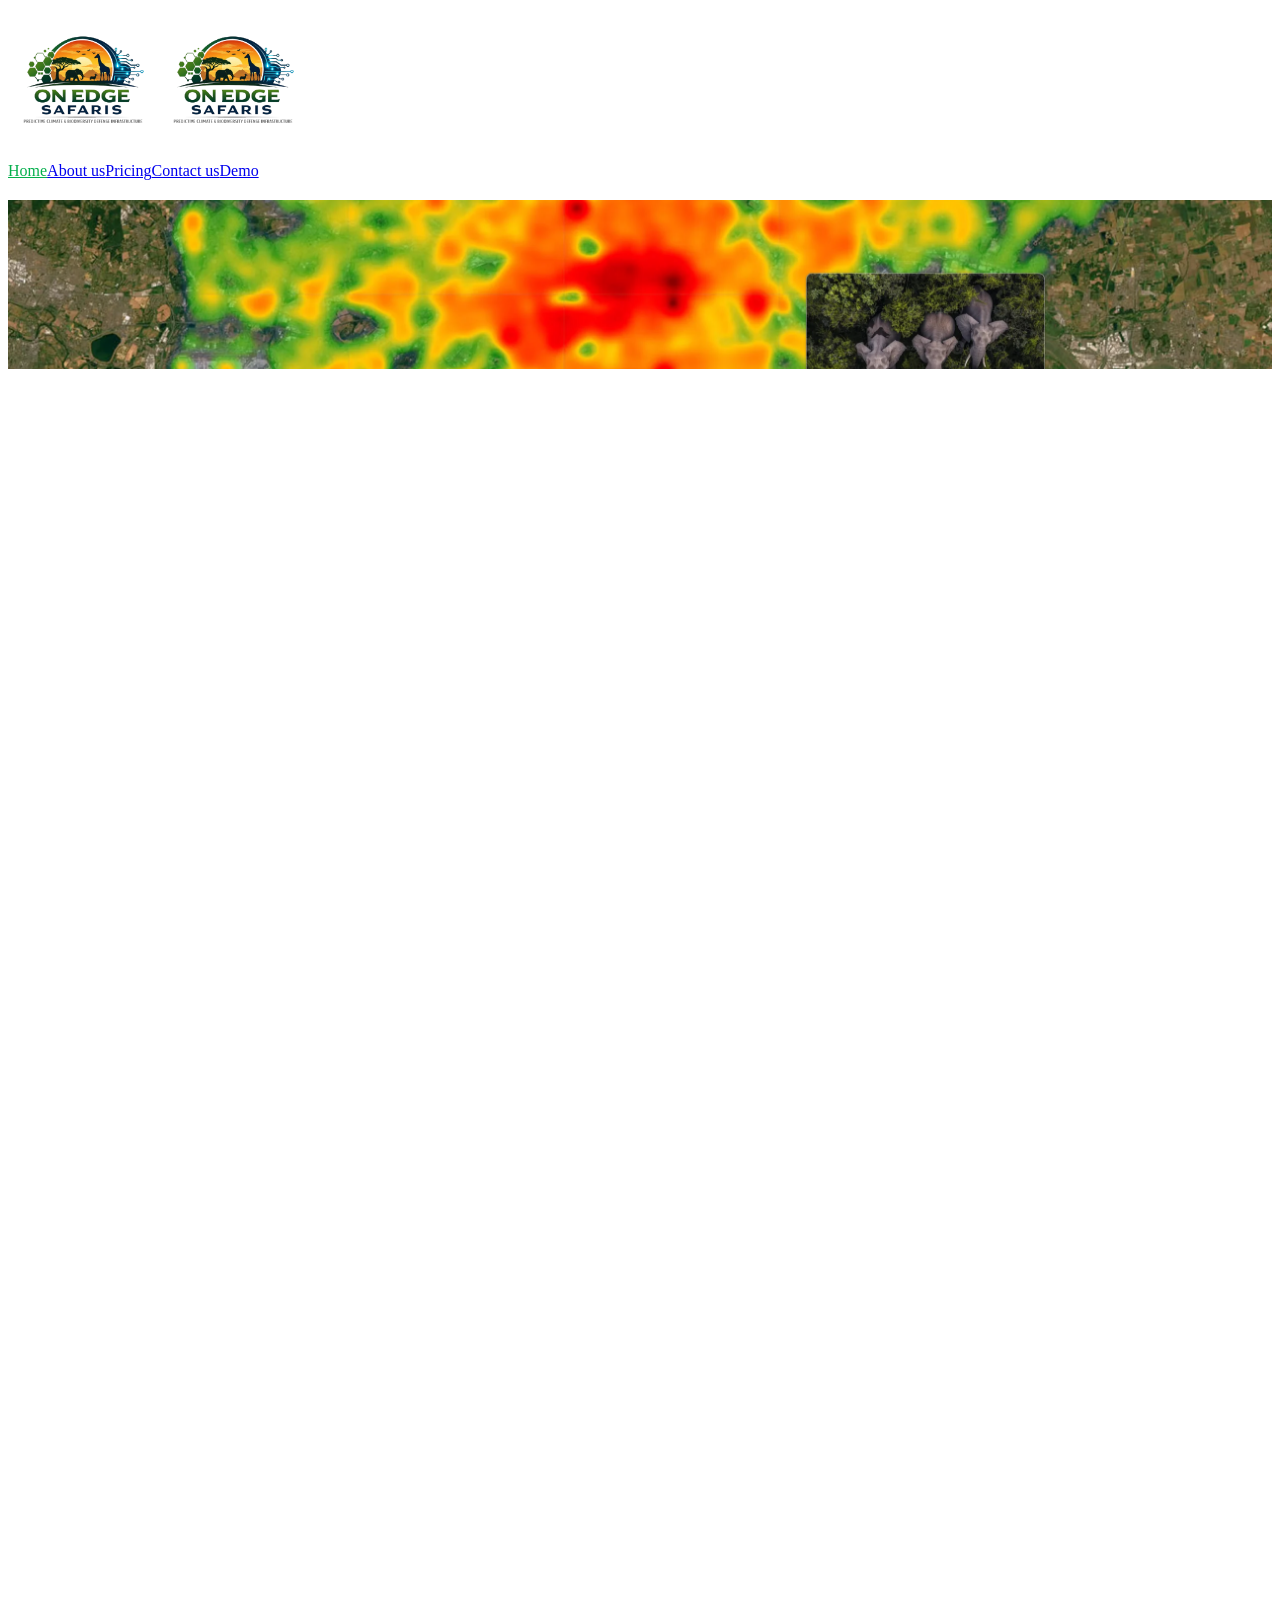
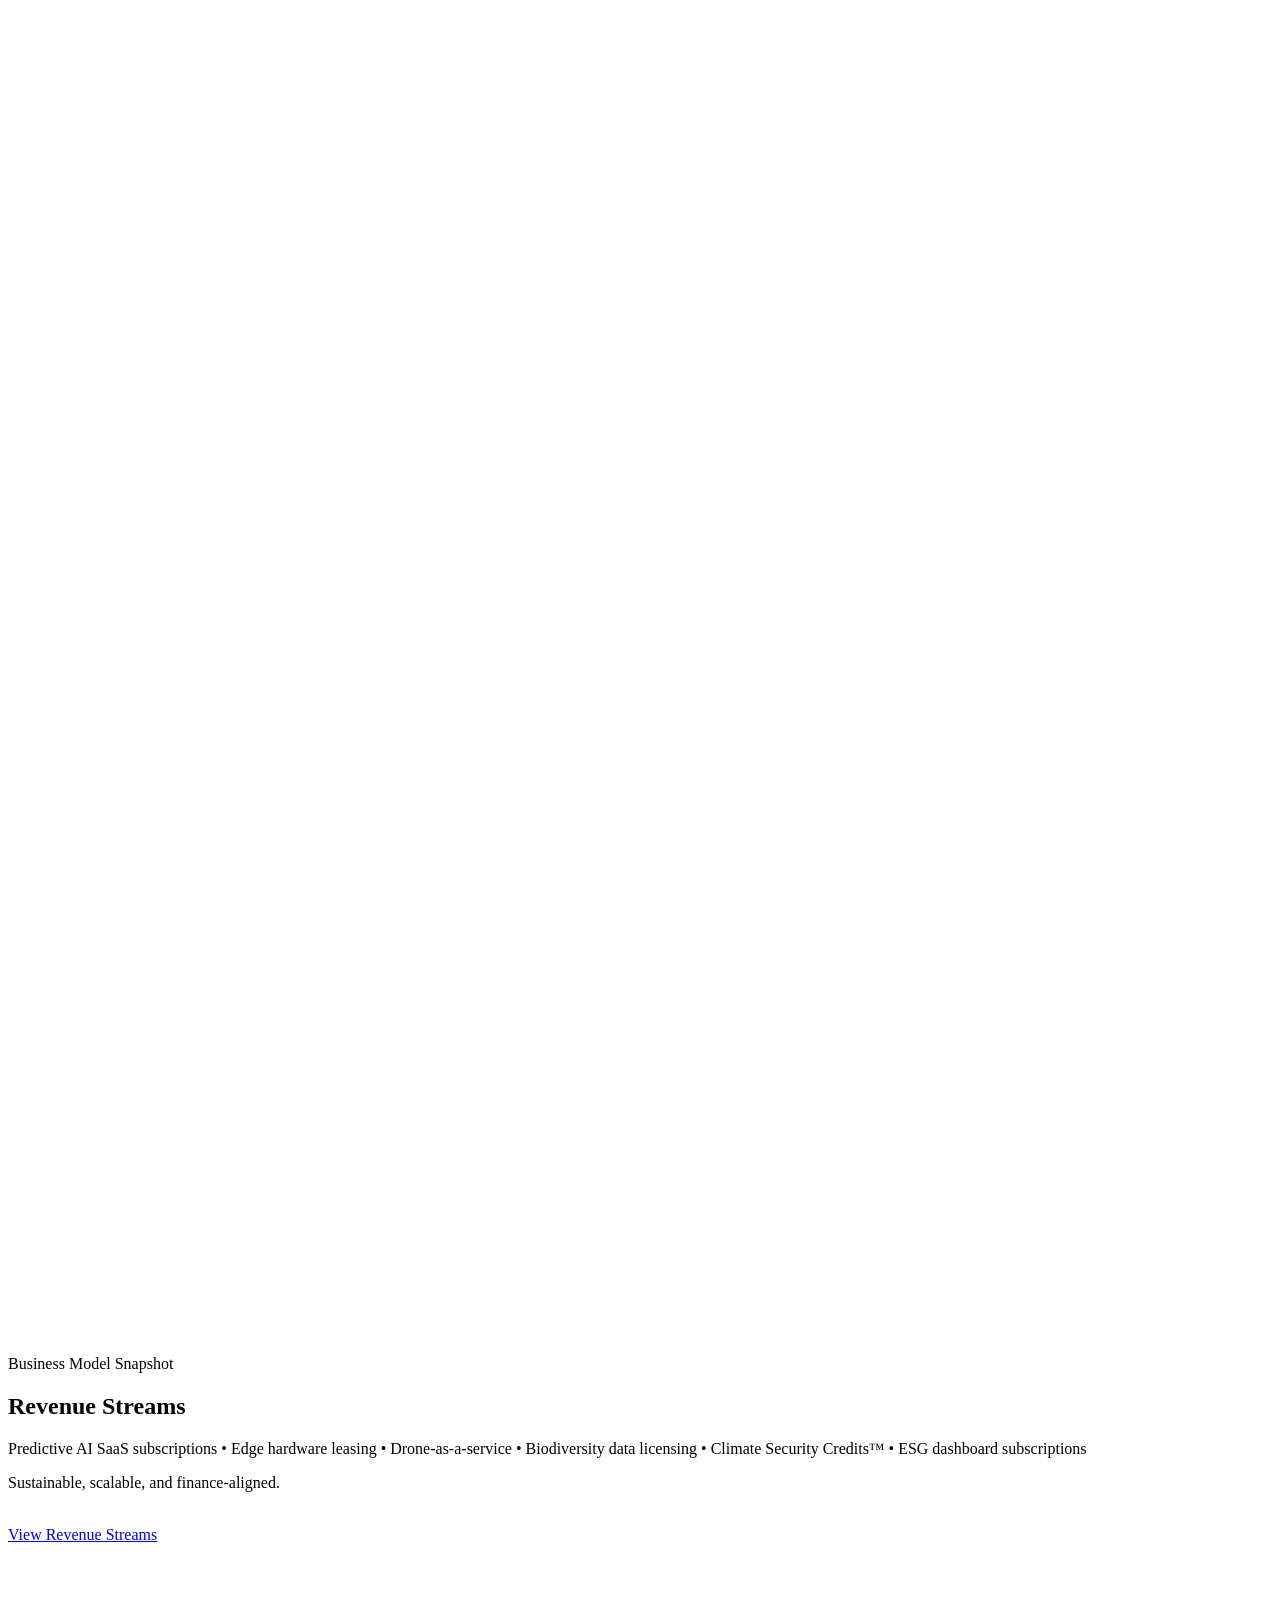
==== commit 4a7edd1d: "image hero pixelation" ====
--- a/index.html
+++ b/index.html
@@ -41,6 +41,7 @@
       integrity="sha384-wELwDvEoGoAdkwIbr8VeygAE33w8YbAQ/MsMaJ0WEMsWAg4oGvX5biwUpRmnLZYr"
       crossorigin="anonymous"
     />
+    <link rel="preload" href="images/elephants-hero.webp" as="image" />
     <style>
       .nav-link.w--current,
       .footer-text-link.w--current {
@@ -48,6 +49,22 @@
       }
       .w-webflow-badge {
         display: none !important;
+      }
+      .hero-video-overlay {
+        inset: 0 !important;
+      }
+      /* Mobile: extend hero background/overlay to top so overlay isn't pushed down */
+      @media screen and (max-width: 767px) {
+        #home .hero-background-video {
+          margin-top: -260px;
+          padding-top: 260px;
+        }
+      }
+      @media screen and (max-width: 479px) {
+        #home .hero-background-video {
+          margin-top: -300px;
+          padding-top: 300px;
+        }
       }
       .hero-section .button-div {
         display: flex;
@@ -217,7 +234,20 @@
         position: relative;
       }
       .footer {
-        background-image: radial-gradient(circle farthest-corner at 50% -10%, transparent, var(--🎨-color--black) 60%), url("enerza_sustainability_webflow_template.webflow.io/cdn.prod.website-files.com/69141acf3553f1153a380568/Zebra.png");
+        background-image: radial-gradient(circle farthest-corner at 50% -10%, transparent, var(--🎨-color--black) 60%), url("images/Zebra.png");
+      }
+      /* Mobile: clear navbar/hero overlap */
+      @media screen and (max-width: 767px) {
+        #home.hero-section,
+        #home.common-hero-section {
+          padding-top: 260px !important;
+        }
+      }
+      @media screen and (max-width: 479px) {
+        #home.hero-section,
+        #home.common-hero-section {
+          padding-top: 300px !important;
+        }
       }
     </style>
     <link href="https://fonts.googleapis.com" rel="preconnect" />
@@ -235,13 +265,19 @@
       })(window, document);
     </script>
     <link
-      href="https://cdn.prod.website-files.com/69141acf3553f1153a380568/69257d84bccc9b3399d87582_favicon.png"
-      rel="shortcut icon"
-      type="image/x-icon"
+      href="images/logo2.png"
+      rel="icon"
+      type="image/png"
     />
     <link
-      href="https://cdn.prod.website-files.com/69141acf3553f1153a380568/69257d8a5dc32012e185dd57_webclip.png"
+      href="images/logo2.png"
+      rel="shortcut icon"
+      type="image/png"
+    />
+    <link
+      href="images/logo2.png"
       rel="apple-touch-icon"
+      type="image/png"
     />
   </head>
   <body>
@@ -262,11 +298,11 @@
         <div class="nav-wrapper">
           <a href="index.html" aria-current="page" class="nav-brand-logo-link w-nav-brand w--current"
             ><img
-              src="enerza_sustainability_webflow_template.webflow.io/cdn.prod.website-files.com/69141acf3553f1153a380568/logo2.png"
+              src="images/logo2.png"
               loading="lazy"
               alt="Logo"
               class="nav-brand-logo" /><img
-              src="enerza_sustainability_webflow_template.webflow.io/cdn.prod.website-files.com/69141acf3553f1153a380568/logo2.png"
+              src="images/logo2.png"
               loading="lazy"
               alt="Logo"
               class="nav-brand-dark-logo"
@@ -275,7 +311,7 @@
             <div class="nav-menu-link-div">
               <a href="index.html" aria-current="page" class="nav-link w-nav-link w--current">Home</a
               ><a href="about-us.html" class="nav-link w-nav-link">About us</a
-              ><a href="enerza_sustainability_webflow_template.webflow.io/pricing/enerza-sustainability-webflow-template.webflow.io/pricing.html" class="nav-link w-nav-link">Pricing</a
+              ><a href="pricing.html" class="nav-link w-nav-link">Pricing</a
               ><a href="contact-us.html" class="nav-link w-nav-link">Contact us</a
               ><a href="dashboard.html" class="nav-link w-nav-link">Demo</a>
             </div>
@@ -316,7 +352,7 @@
     <section id="home" class="hero-section">
       <div
         class="hero-background-video w-background-video w-background-video-atom"
-        style="background-image: url('enerza_sustainability_webflow_template.webflow.io/cdn.prod.website-files.com/elephants.png'); background-size: cover; background-position: center;"
+        style="background-image: url('images/elephants-hero.webp'); background-size: cover; background-position: center;"
       >
         <div class="hero-video-overlay"></div>
         <div class="w-layout-blockcontainer container w-container">
@@ -363,7 +399,7 @@
               <a
                 data-wf--icon-button--variant="base"
                 data-w-id="fee4eba2-088c-1a12-2af6-361a6ade884e"
-                href="contact-us.html"
+                href="dashboard.html"
                 class="common-button w-inline-block"
                 ><div class="button-bg"></div>
                 <div class="button-icon-div">
@@ -374,7 +410,7 @@
                     class="button-icon"
                   />
                 </div>
-                <div class="button-text">Fund a Hotspot</div></a
+                <div class="button-text">Demo</div></a
               >
               <a
                 data-wf--icon-button--variant="base"
@@ -390,23 +426,7 @@
                     class="button-icon"
                   />
                 </div>
-                <div class="button-text">Deploy the System</div></a
-              >
-              <a
-                data-wf--icon-button--variant="base"
-                data-w-id="fee4eba2-088c-1a12-2af6-361a6ade884e"
-                href="contact-us.html"
-                class="common-button w-inline-block"
-                ><div class="button-bg"></div>
-                <div class="button-icon-div">
-                  <img
-                    src="https://cdn.prod.website-files.com/69141acf3553f1153a380568/69171e3436d20351dac2ce83_buton-arrow.svg"
-                    loading="lazy"
-                    alt=""
-                    class="button-icon"
-                  />
-                </div>
-                <div class="button-text">Partner With Us</div></a
+                <div class="button-text">Deploy the system</div></a
               >
             </div>
           </div>
@@ -656,7 +676,7 @@
             <a
               data-wf--icon-button--variant="black-button"
               data-w-id="fee4eba2-088c-1a12-2af6-361a6ade884e"
-              href="enerza_sustainability_webflow_template.webflow.io/pricing/enerza-sustainability-webflow-template.webflow.io/pricing.html"
+              href="pricing.html"
               class="common-button w-variant-2d8cf068-9139-5d6f-2744-baad6fb80487 w-inline-block"
               ><div class="button-bg"></div>
               <div class="button-icon-div">
@@ -1157,7 +1177,7 @@
             <div class="feature-image-div">
               <img
                 class="feature-image"
-                src="enerza_sustainability_webflow_template.webflow.io/cdn.prod.website-files.com/69141acf3553f1153a380568/dash.png"
+                src="images/dash.png"
                 alt="Feature Image"
                 style="opacity: 1"
                 sizes="(max-width: 767px) 100vw, (max-width: 991px) 728px, 940px"
@@ -1498,7 +1518,7 @@
           <div class="philosophy-div">
             <div data-w-id="1efd1eff-5d4c-ce87-d54d-749d3a0b1fd1" class="philosophy-image-div">
               <img
-                src="enerza_sustainability_webflow_template.webflow.io/cdn.prod.website-files.com/69141acf3553f1153a380568/eagle.jpeg"
+                src="images/elephant.jpg"
                 loading="lazy"
                 sizes="(max-width: 767px) 100vw, (max-width: 991px) 728px, 940px"
                 alt=""
@@ -1721,10 +1741,6 @@
             <div class="large-text">Address</div>
             <div class="h6-heading contact-info-text">Nairobi, Kenya</div>
           </div>
-          <div data-w-id="47c4e520-758e-1a6d-e282-bf7111b2f8aa" style="opacity: 1; transform: translate3d(0px, 0px, 0px) scale3d(1, 1, 1) rotateX(0deg) rotateY(0deg) rotateZ(0deg) skew(0deg, 0deg); transform-style: preserve-3d;" class="contact-info-div">
-            <div class="large-text">Contact number</div>
-            <div class="h6-heading contact-info-text">+254 (000) 000-000</div>
-          </div>
           <div data-w-id="f5f70592-63a2-de57-8e63-e653a0f55cb1" style="opacity: 1; transform: translate3d(0px, 0px, 0px) scale3d(1, 1, 1) rotateX(0deg) rotateY(0deg) rotateZ(0deg) skew(0deg, 0deg); transform-style: preserve-3d;" class="contact-info-div">
             <div class="large-text">Email</div>
             <div class="h6-heading contact-info-text">info@onedgesafarisAI.com</div>
@@ -1988,7 +2004,7 @@
           <div data-w-id="fd9fbd89-d338-9239-f05f-888f1a73e61e" class="footer-detail-div">
             <a href="index.html" aria-current="page" class="footer-logo-link w-inline-block w--current"
               ><img
-                src="enerza_sustainability_webflow_template.webflow.io/cdn.prod.website-files.com/69141acf3553f1153a380568/logo2.png"
+                src="images/logo2.png"
                 loading="lazy"
                 alt="Logo"
                 class="footer-logo"
@@ -2061,7 +2077,7 @@
               <div class="footer-link-div">
                 <a href="index.html" aria-current="page" class="large-paragraph footer-text-link w--current">Home</a
                 ><a href="about-us.html" class="large-paragraph footer-text-link">About us</a
-                ><!-- <a href="enerza_sustainability_webflow_template.webflow.io/pricing/enerza-sustainability-webflow-template.webflow.io/pricing.html" class="large-paragraph footer-text-link">Pricing</a> --><a href="contact-us.html" class="large-paragraph footer-text-link">Contact</a>
+                ><!-- <a href="pricing.html" class="large-paragraph footer-text-link">Pricing</a> --><a href="contact-us.html" class="large-paragraph footer-text-link">Contact</a>
               </div>
             </div>
           </div>
@@ -2069,10 +2085,6 @@
             <div class="footer-contact-info-div">
               <div class="large-paragraph white-text">Nairobi Office:</div>
               <p class="paragraph footer-paragraph">Nairobi, Kenya</p>
-            </div>
-            <div class="footer-contact-info-div">
-              <div class="large-paragraph white-text">Contact No.:</div>
-              <p class="paragraph footer-paragraph">+254 (000) 000-000</p>
             </div>
           </div>
         </div>
